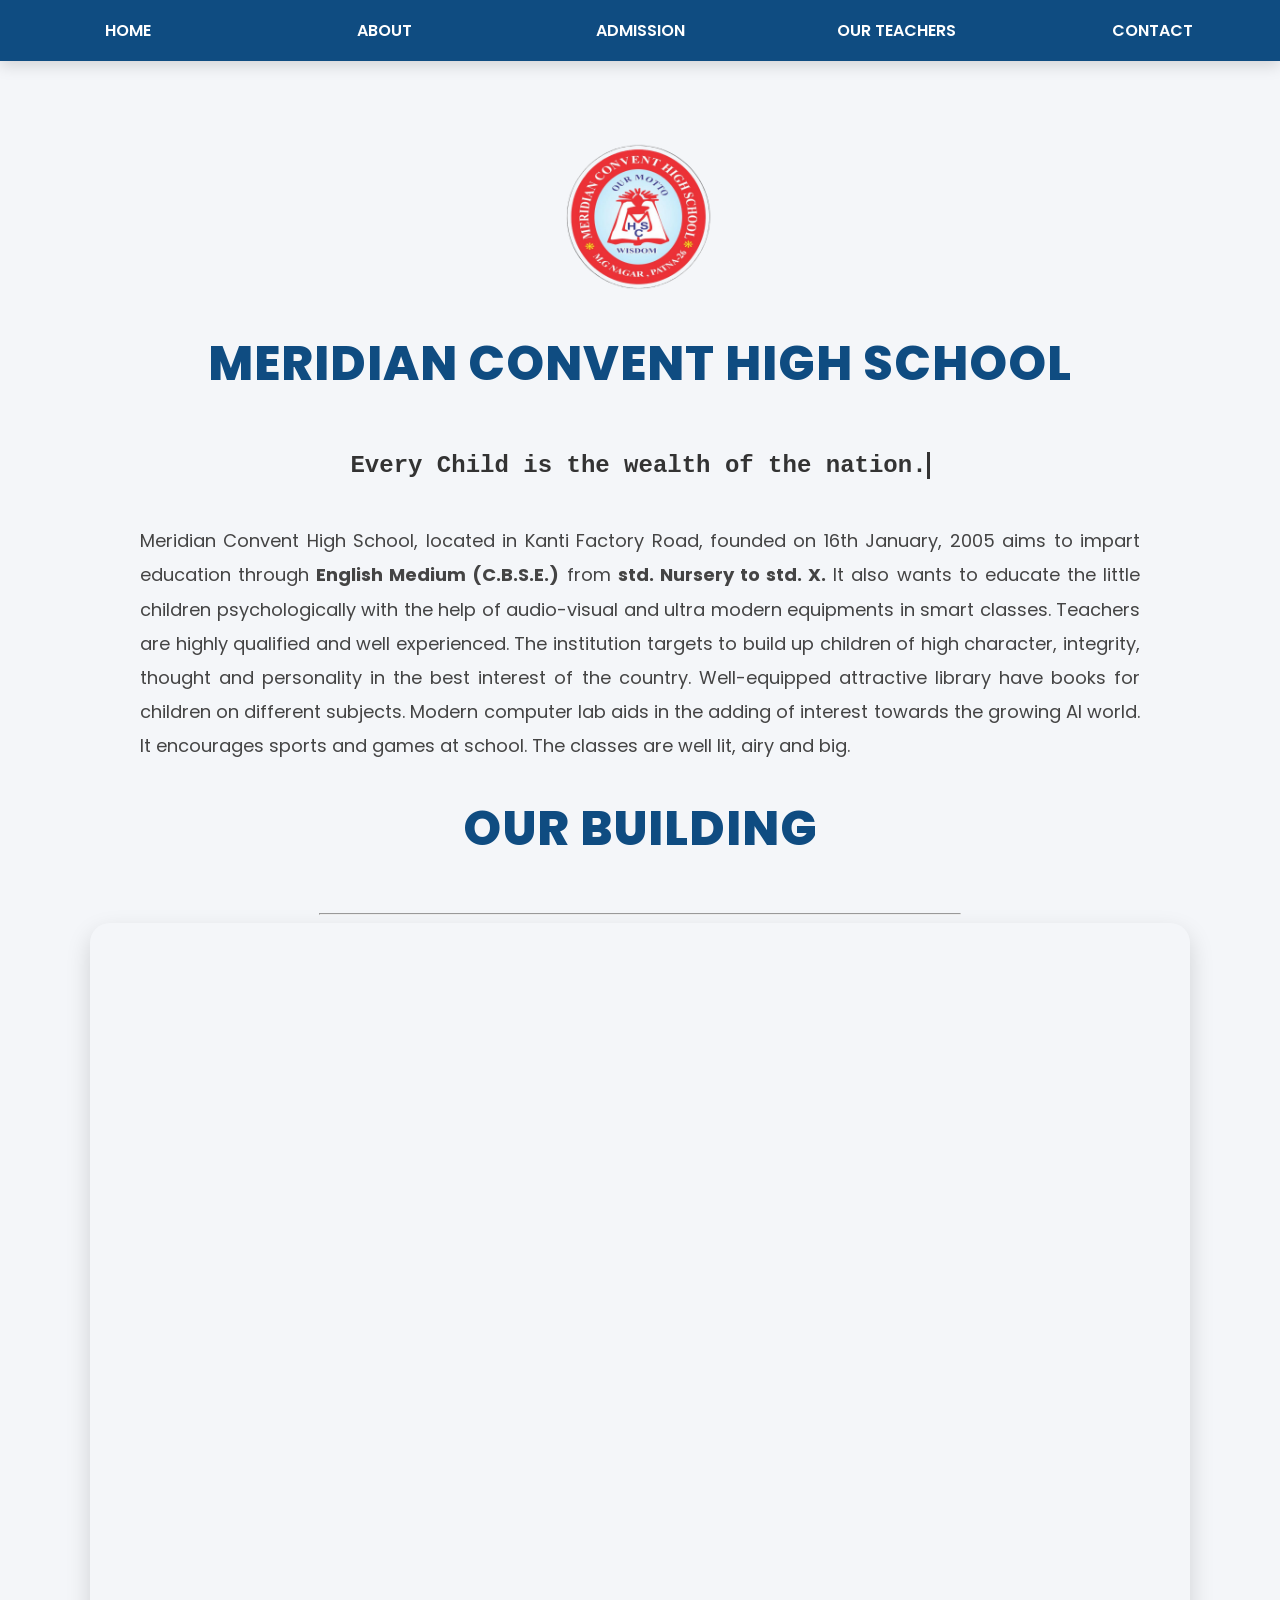
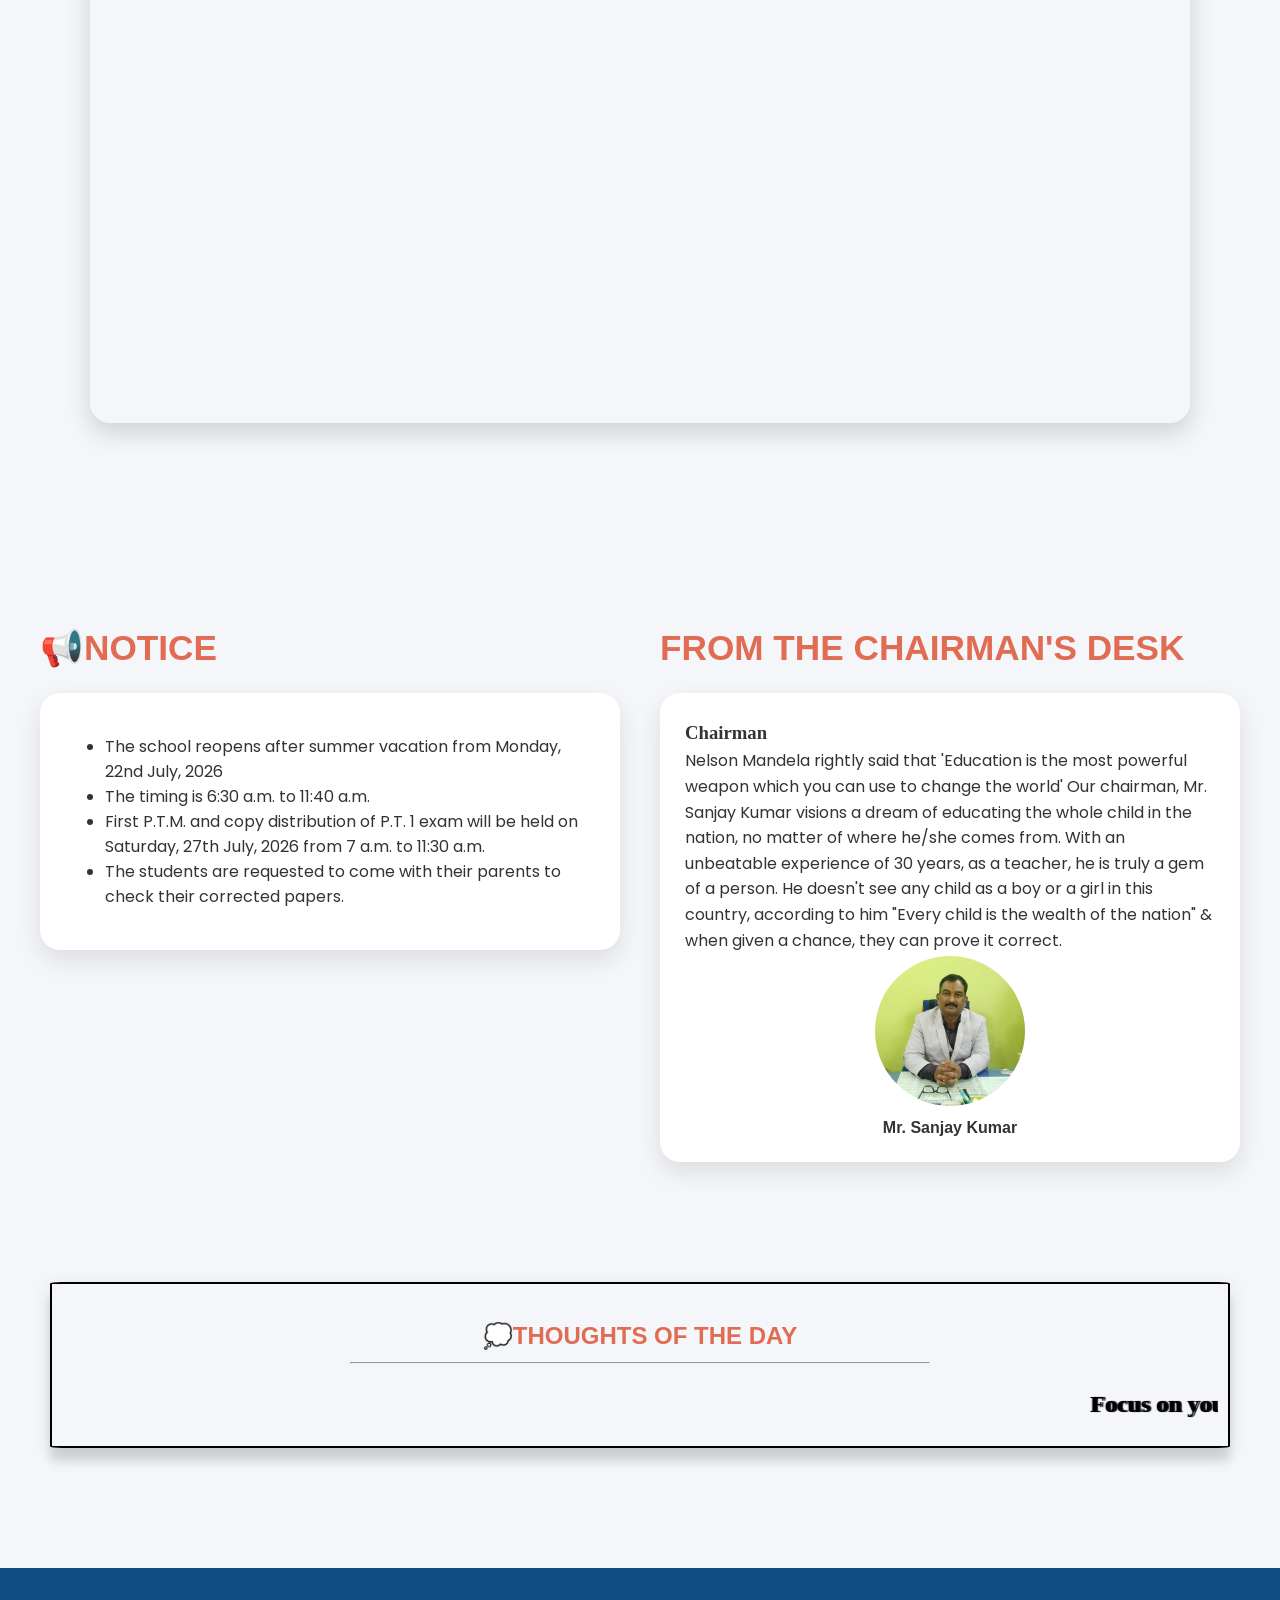
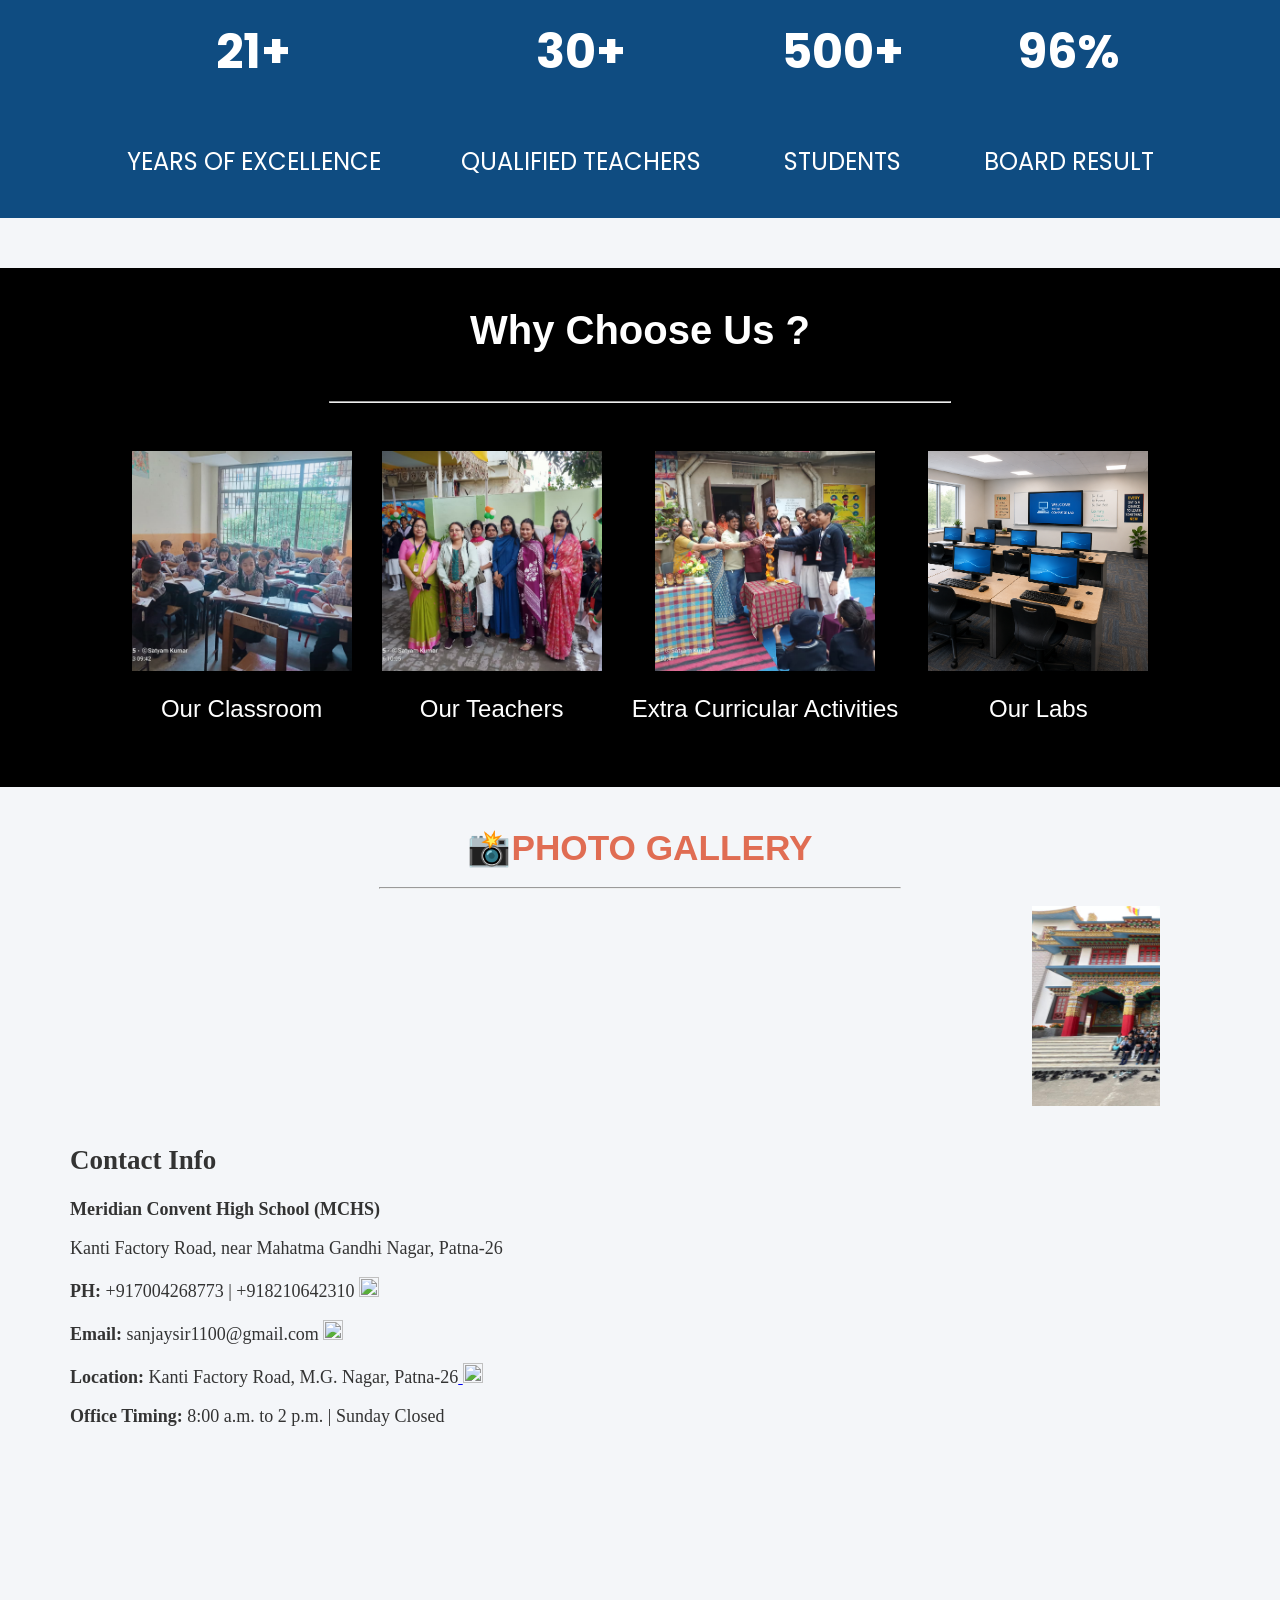
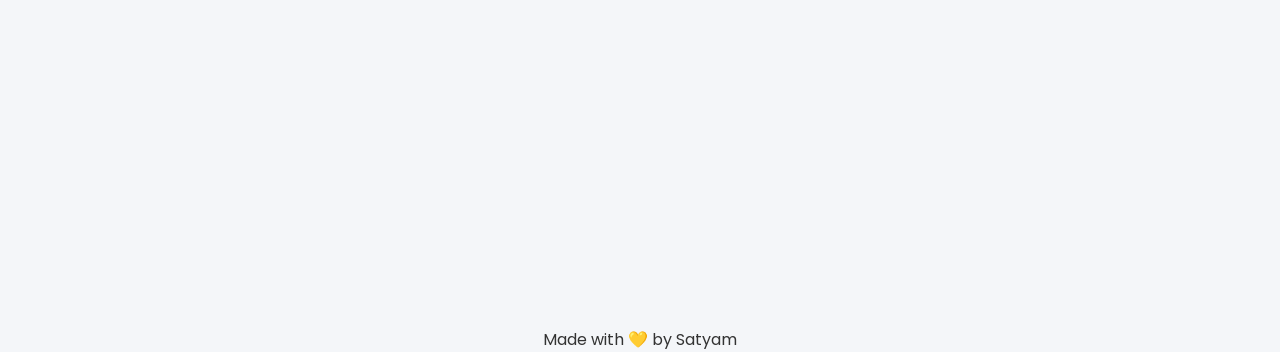
==== index.html @ 31288eb0 "Update index.html" ====
<!DOCTYPE html>
<html lang="en">

<head>
    <meta charset="UTF-8">
    <title>Meridian Convent High School, Patna </title>
    <meta name="description" content="MCHS">
    <!-- Social Media (Open Graph for Facebook/LinkedIn) -->
    <meta property="og:title" content="Best school in kanti factory, meridian convent high school">
    <meta property="og:description" content="Give your child the best faculty in Kanti Factory, Patna-26. MCHS is one of the most renowned schools in 
    Kanti Factory, Patna.">
    <meta name="keywords" content="
Meridian Convent High School,
MCHS,
MCHS Patna,
School in Kanti Factory,
Best School in Patna,
CBSE School Patna,
English Medium School Patna,
School Near Mahatma Gandhi Nagar,
School in Patna 26,
Meridian School Patna
">
    <link rel="preconnect" href="https://fonts.googleapis.com">
    <link rel="preconnect" href="https://fonts.gstatic.com" crossorigin>

    <link href="https://fonts.googleapis.com/css2?family=Poppins:wght@300;400;500;600;700;800&display=swap"
        rel="stylesheet">
    <meta property="og:url" content="https://mchs.com">
    <link rel="stylesheet" href="style.css">
    <link rel="icon" type="image/png" href="images/logo5.png">
</head>

<body>
    <div class="menu">
        <nav>
            <ul>
                <li><a href="index.html">HOME</a></li>
                <li><a href="about.html">ABOUT</a></li>
                <li><a href="admission.html">ADMISSION</a></li>
                <li><a href="teacher.html">OUR TEACHERS</a></li>
                <li><a href="https://wa.me/+917004268773" onclick="alert('Whatsapp will be opened')">CONTACT</a></li>
            </ul>
        </nav>
    </div>

    <div style="margin-top:80px">

        <center><img src="images/logo5.png" height="150" width="150" alt="mchs logo">
            <h1 class="name">MERIDIAN CONVENT HIGH SCHOOL</h1>
            <div class="typing-container">
                <span class="typing-text">Every Child is the wealth of the nation.</span>
            </div>
        </center>
    </div>
    <div class="extension">
        <p>Meridian Convent High School, located in Kanti Factory Road, founded on 16th January, 2005
            aims to impart education through <b>English Medium (C.B.S.E.)</b> from <b>std. Nursery to std. X.</b>
            It also wants to educate the little children psychologically with the help of audio-visual and ultra modern
            equipments in smart classes.
            Teachers are highly qualified and well experienced. The institution targets to build up children of high
            character, integrity, thought and personality in the best interest of the country.
            Well-equipped attractive library have books for children on different subjects. Modern computer lab aids in
            the adding of interest towards the growing AI world.
            It encourages sports and games at school.
            The classes are well lit, airy and big.
        </p>
    </div>
    </div>

    <p class="name">OUR BUILDING</p>
    <hr>
    <div class="building">

    </div>

    <div class="main-content-layout">

        <div class="column-container">
            <div class="notice-title">📢NOTICE</div>
            <div class="notice-content">
                <ul>
                    <li>The school reopens after summer vacation from Monday, 22nd July, 2026</li>
                    <li>The timing is 6:30 a.m. to 11:40 a.m.</li>
                    <li>First P.T.M. and copy distribution of P.T. 1 exam will be held on Saturday, 27th July, 2026 from 7 a.m. to 11:30 a.m.</li>
                    <li>The students are requested to come with their parents to check their corrected papers.</li>
                </ul>
            </div>
        </div>

        <div class="column-container">
            <div class="desk">FROM THE CHAIRMAN'S DESK</div>
            <div class="director-desk-content">
                <div class="director-text">
                    <h3 style="font-family:'Lucida Sans'; margin: 0; padding: 0;">Chairman</h3>
                    Nelson Mandela rightly said that 'Education is the most powerful weapon which you can use to change
                    the world'
                    Our chairman, Mr. Sanjay Kumar visions a dream of educating the whole child in the nation, no matter
                    of
                    where he/she comes from. With an unbeatable experience of 30 years, as a teacher, he is truly a gem
                    of a person.
                    He doesn't see any child as a boy or a girl in this country, according to him "Every child is the
                    wealth of the nation" &amp;
                    when given a chance, they can prove it correct.
                </div>
                <div class="director-profile">
                    <img src="images/sir.jpeg" alt="sanjay sir" class="sir-image">
                    <p class="director-name">Mr. Sanjay Kumar</p>
                </div>
            </div>
        </div>

    </div>

    <div class="thought">
        <center><br> 💭THOUGHTS OF THE DAY </center>
        <hr>
        <marquee
            style="font-size:x-large; font-family:'Lucida Sans'; font-weight:bold; color:black; text-shadow:2px 0px 1px #000000; margin-top:15px">
            Focus on your career because at the end, no one will see your heart they will see your success only.</marquee>
    </div>

    <div class="distinction">
        <div class="box1">
            <h1> 21+</h1>
            <p>YEARS OF EXCELLENCE</p>
        </div>
        <div class="box2">
            <h1> 30+</h1>
            <p>QUALIFIED TEACHERS</p>
        </div>
        <div class="box3">
            <h1>500+</h1>
            <p>STUDENTS </p>
        </div>
        <div class="box4">
            <h1>96%</h1>
            <p>BOARD RESULT</p>
        </div>
    </div>

    <div class="why">
        <h1>Why Choose Us ?</h1>
        <hr>

        <div class="boxes-row">
            <div class="box1">
                <img src="images/classroom.jpeg" alt="Classroom" height="220" width="220">
                <p>Our Classroom</p>
            </div>

            <div class="box2">
                <img src="images/teachers.jpeg" alt="Teacher" height="220" width="220">
                <p>Our Teachers</p>
            </div>

            <div class="box3">
                <img src="images/fest.jpeg" alt="fest" height="220" width="220">
                <p>Extra Curricular Activities</p>
            </div>

            <div class="box4">
                <img src="images/lab.png" alt="Lab" height="220" width="220">
                <p>Our Labs</p>
            </div>

        </div>
    </div>

    <div class="fests">
        <div class="photo-gallery">
            📸PHOTO GALLERY
            <hr>
        </div>

        <marquee style="gap:100px;">
            <img src="images/1.jpeg" height="200" width="300" alt="error loading images" style="object-fit: fill;">
            <img src="images/2.jpeg" height="200" width="300" alt="error loading images" style="object-fit: fill;">
            <img src="images/3.jpeg" height="200" width="300" alt="error loading images" style="object-fit: fill;">
            <img src="images/4.jpeg" height="200" width="300" alt="error loading images" style="object-fit: fill;">
        </marquee>
    </div>

    <footer>
        <div class="contact-info">
            <b>
                <h2>Contact Info</h2>
            </b>
            <p><b>Meridian Convent High School (MCHS)</b></p>
            <p>Kanti Factory Road, near Mahatma Gandhi Nagar, Patna-26</p>
            <p><b>PH:</b> +917004268773 | +918210642310 <a href="tel:+917004268773"><img
                        src="https://i.pinimg.com/736x/95/94/b0/9594b0a09dba077c80dd4fa4d0a56e81.jpg" height="20"
                        width="20"></a></p>
            <p><b>Email:</b> sanjaysir1100@gmail.com <a href="mailto:sanjaysir1100@gmail.com"><img
                        src="https://imaginethatcreative.net/blog/wp-content/uploads/2023/06/2250206.png" height="20"
                        width="20"></a></p>
            <p><b>Location: </b>Kanti Factory Road, M.G. Nagar, Patna-26<a
                    href="https://www.google.com/maps/@25.5959638,85.1687203,147m/data=!3m1!1e3?entry=ttu&g_ep=EgoyMDI2MDUyMC4wIKXMDSoASAFQAw%3D%3D">
                    <img src="https://upload.wikimedia.org/wikipedia/commons/a/aa/Google_Maps_icon_%282020%29.svg"
                        height="20" width="20">
                </a></p>
            <p><b>Office Timing:</b> 8:00 a.m. to 2 p.m. | Sunday Closed</p>
        </div>
        <center>Made with 💛 by Satyam</center>
    </footer>
</body>

</html>
---- style.css ----
@import url('https://fonts.googleapis.com/css2?family=Space+Grotesk:wght@300;400;500;600;700&family=JetBrains+Mono:wght@400;500&display=swap');

body {
    margin: 0;
    background: #f4f6f9;
    font-family: 'Poppins', sans-serif;
    color: #333;
}

hr {
    width: 50%;
    background-color: solid black;

}

/* --- Menu & Navigation Layout --- */
.menu {
    background: #0F4C81;
    position: sticky;
    top: 0;
    z-index: 1000;
    margin: 0;
    box-shadow: 0 4px 15px rgba(0, 0, 0, .15);
}

nav ul {
    list-style: none;
    margin: 0;
    padding: 0;
    display: flex;
    justify-content: space-around;
}

nav ul li {
    flex: 1;
    /* This makes every menu item take up equal width */
    text-align: center;
    /* Centers the text inside its allocated section */
}

/* --- Link Styling & The "Fill Color" Fix --- */
nav ul li a {
    display: block;
    padding: 18px 0;
    color: white;
    text-decoration: none;
    font-size: 16px;
    font-weight: 600;
    transition: 0.3s ease;
}

/* --- States (Hover, Visited, Active) --- */
nav ul li a:visited {
    color: white;
}

nav ul li a:hover {
    color: white;
    background: #0b3c65;
    /* This will now fill the entire block area! */
}

.name {
    color: #0F4C81;
    font-size: 3rem;
    font-weight: 800;
    text-align: center;
    margin-top: 30px;
    text-shadow: none;
    letter-spacing: 1px;
}

.typing-container {
    margin: 10px;
    padding: 10px;
    display: inline-block;
}

.typing-text {
    /* Crucial setup */
    font-size: x-large;
    font-family: 'Times New Roman', Times, serif;
    font-weight: bold;
    font-family: 'Courier New', Courier, monospace;
    /* Monospace is key */
    display: inline-block;
    white-space: nowrap;
    overflow: hidden;
    /* Hides the text until width expands */

    /* The Cursor */
    border-right: 3px solid #333;
    /* Adjust color and thickness here */

    /* The Animations */
    /* 'steps' should ideally match the number of characters in your text */
    animation:
        typing 3.5s steps(30, end) infinite alternate,
        blink-cursor 0.75s step-end infinite;
}

/* Typing Animation: Animates width from 0 to 100% */
@keyframes typing {
    from {
        width: 0;
    }

    to {
        width: 100%;
    }
}

/* Cursor Animation: Toggles the border color from visible to transparent */
@keyframes blink-cursor {

    from,
    to {
        border-color: transparent
    }

    50% {
        border-color: #333;
    }
}

.extension {
    max-width: 1000px;
    margin: auto;
    padding: 0 30px;
    font-size: 18px;
    line-height: 1.9;
    color: #444;
    text-align: justify;
}

.building {
    margin: auto;
    width: 90%;
    max-width: 1100px;
    height: 1100px;
    border-radius: 20px;
    overflow: hidden;
    box-shadow: 0 10px 25px rgba(0, 0, 0, .15);
    animation: build 30s infinite;
}

@keyframes build {
    0% {
        backgroud: url(images/back.jpeg);
        background-size: cover;
    }

    25% {
        background: url(images/interior.jpg);
        background-size: cover;
    }

    50% {
        background: url(images/office.jpg);
        background-size: cover;
    }

    100% {
        background: url(images/playground.jpg);
        background-size: cover;
    }
}

/* --- Master Multi-Column Wrapper --- */
.main-content-layout {
    max-width: 1200px;
    /* Sets the constraint matching your page limits */
    margin: 50px auto;
    /* Centers the layout module on your screen */
    padding: 0 40px;
    /* Protects layout from sticking to viewport edge */
    display: flex;
    /* Activates flexbox grid */
    gap: 40px;
    /* Space gap directly splitting the two modules */
    align-items: stretch;
    /* Magical property forcing both boxes to match heights perfectly */
}

/* --- Common Base Structural Column --- */
.column-container {
    flex: 1;
    /* Allocates perfect 50/50 width distribution */
    display: flex;
    flex-direction: column;
    /* Heavy stack layout logic: Title top, content bottom */
    margin-top: 100px;
}

/* --- Heading Elements Sync --- */
.notice-title,
.desk {
    color: #e06d53;
    font-size: 2.2rem;
    font-weight: 900;
    margin-top: 50px;
    font-family: 'Lucida Sans', sans-serif;
    margin-bottom: 20px;
    /* Sets identical breathing room beneath headers */
    display: flex;
    align-items: center;
    height: 50px;
    /* Forces title lines onto identical operational height planes */
}

.column-container:hover,
.extension:hover,
.content:hover {
    transform: scale(1.1);
}

/* --- Updated Content Block: Notice --- */
.notice-content {
    background: white;
    border-radius: 20px;
    padding: 25px;
    box-shadow: 0 10px 25px rgba(0, 0, 0, .1);
    transition: .4s;
}

/* --- Updated Content Block: Director Desk --- */
.director-desk-content {
    background: white;
    border-radius: 20px;
    padding: 25px;
    box-shadow: 0 10px 25px rgba(0, 0, 0, .1);
    transition: .4s;
}

.director-desk-content:hover {
    transform: translateY(-8px);
}

/* --- Inner Director Box Layout details --- */
.director-text {
    flex: 1;
    line-height: 1.6;
}

.director-profile {
    display: flex;
    flex-direction: column;
    align-items: center;
    text-align: center;
    flex-shrink: 0;
}

.sir-image {
    float: right;
    width: 150px;
    height: 150px;
    border-radius: 50%;
    object-fit: cover;
    border: 3px solid white;
}

.director-name {
    margin-top: 10px;
    margin-bottom: 0;
    font-weight: bold;
    color: #333;
    font-size: 1rem;
    font-family: 'Lucida Sans', 'Lucida Sans Regular', 'Lucida Grande', 'Lucida Sans Unicode', Geneva, Verdana, sans-serif;
}

.distinction {
    display: flex;
    justify-content: center;
    align-items: center;
    gap: 80px;
    background: #0F4C81;
    color: white;
    min-height: 250px;
}

.box1,
.box2,
.box3,
.box4 {
    display: flex;
    flex-direction: column;
    /* Stack h2 above p */
    align-items: center;
    /* Center text horizontally */
    text-align: center;
    /* Keeps wrapped text centered */
    font-size: x-large;
}

.thought {
    border: 2px solid black;
    box-shadow: 0 14px 8px rgba(0, 0, 0, 0.1), 0 6px 20px rgba(0, 0, 0, 0.1);
    ;
    margin: 120px 50px 120px 50px;
    padding: 10px;
    height: 142px;
    border-radius: 1%;
    text-align: center;
    text-decoration: dashed;
    font-size: x-large;
    text-rendering: auto;
    color: #e06d53;
    font-weight: bold;
    font-family: 'Lucida Sans', 'Lucida Sans Regular', 'Lucida Grande', 'Lucida Sans Unicode', Geneva, Verdana, sans-serif;
}

.why {
    margin-top: 50px;
    padding: 40px 20px;
    background-color: black;
    color: white;
    font-family: Arial, Helvetica, sans-serif;

    display: flex;
    flex-direction: column;
    align-items: center;
    gap: 40px;

    min-height: 400px;
}

.why h1 {
    margin: 0;
    /* Removes default browser margins */
    font-size: 2.5rem;
}

/* This new rule targets the wrapper and lines the boxes up horizontally */
.boxes-row {
    display: flex;
    flex-direction: row;
    /* Places all boxes in the same line */
    justify-content: center;
    /* Centers the group of boxes */
    align-items: flex-start;
    /* Aligns the top of the images evenly */
    gap: 30px;
    /* Adds space between each individual box */
    width: 100%;
    /* Spans across the screen width */
}

.boxes-row img {
    object-fit: cover;
}

.photo-gallery {
    color: #e06d53;
    font-size: 2.2rem;
    font-weight: 900;
    font-family: 'Lucida Sans', sans-serif;
    text-align: center;
    margin-top: 40px;
}

.fests {
    margin-left: 120px;
    margin-right: 120px;
    padding: 0 20;
    border: 2px black;
    border-width: 2px;
    border-radius: 20%;
}

.contact-info {
    margin: 25px 100px 500px 70px;
    font-family: 'Bookman Old Style';
    text-spacing-trim: normal;
    font-size: large;
    text-spacing: 5px;
    font-weight: 300px;
}

/*About Page Styling*/
.school {
    background-color: yellow;
    margin-top: 50px;
    margin-left: 120px;
    margin-right: 120px;
    border: 2px solid black;
    border-width: 5px;
    border-bottom-left-radius: 30px;
    border-top-right-radius: 30px;
    height: 50px;
    width: auto;
    align-content: center;
    align-items: center;
    font-size: xx-large;
    font-family: 'Times New Roman', Times, serif;
    font-weight: bolder;
    text-align: center;
    color: rgb(0, 1, 0);
}

.content {
    padding: 20px;
    color: rgb(0, 1, 0);
    border-radius: 15px;
    margin-top: 50px;
    margin-left: 120px;
    margin-right: 120px;
    width: auto;
    font-family: 'Times New Roman', Times, serif;
    background-color: peachpuff;
    font-size: larger;
    box-shadow: 14px 14px 4px #888888;
}


.card {
    margin: 100px 50px 50px 100px;
    padding: 2em;
    font-family: 'Times New Roman', Times, serif;
    font-size: large;
    color: white;
    float: right;
    margin-top: 90px;
    margin-left: 120px;
    margin-right: 120px;
    width: auto;
    background: rgb(36, 34, 34);
    text-align: center;
    position: relative;
    border-radius: 10px;
}

.card p {
    font-family: 'Times New Roman', Times, serif;
    color: rgb(255, 255, 255);
    font-size: larger;
    margin-top: 20px;
    padding-left: 20px;
}

@property --angle {
    syntax: "<angle>";
    initial-value: 0deg;
    inherits: false;
}

.card::after,
.card::before {
    content: '';
    position: absolute;
    height: 100%;
    width: 100%;
    background-image: conic-gradient(from var(--angle), red, green, blue, rgb(239, 50, 82), cyan, aqua, peachpuff);
    top: 50%;
    left: 50%;
    translate: -50% -50%;
    z-index: -1;
    padding: 5px;
    border-radius: 10px;
    animation: 3s spin linear infinite;
}

@keyframes spin {
    from {
        --angle: 0deg;
    }

    to {
        --angle: 360deg;
    }
}

.card::before {
    filter: blur(1.5rem);
    opacity: 0.5;
}

.back-to-home {
    padding: 20px;
    color: rgb(0, 1, 0);
    width: auto;
    font-family: 'Times New Roman', Times, serif;
    font-size: larger;
    text-decoration: none;
}
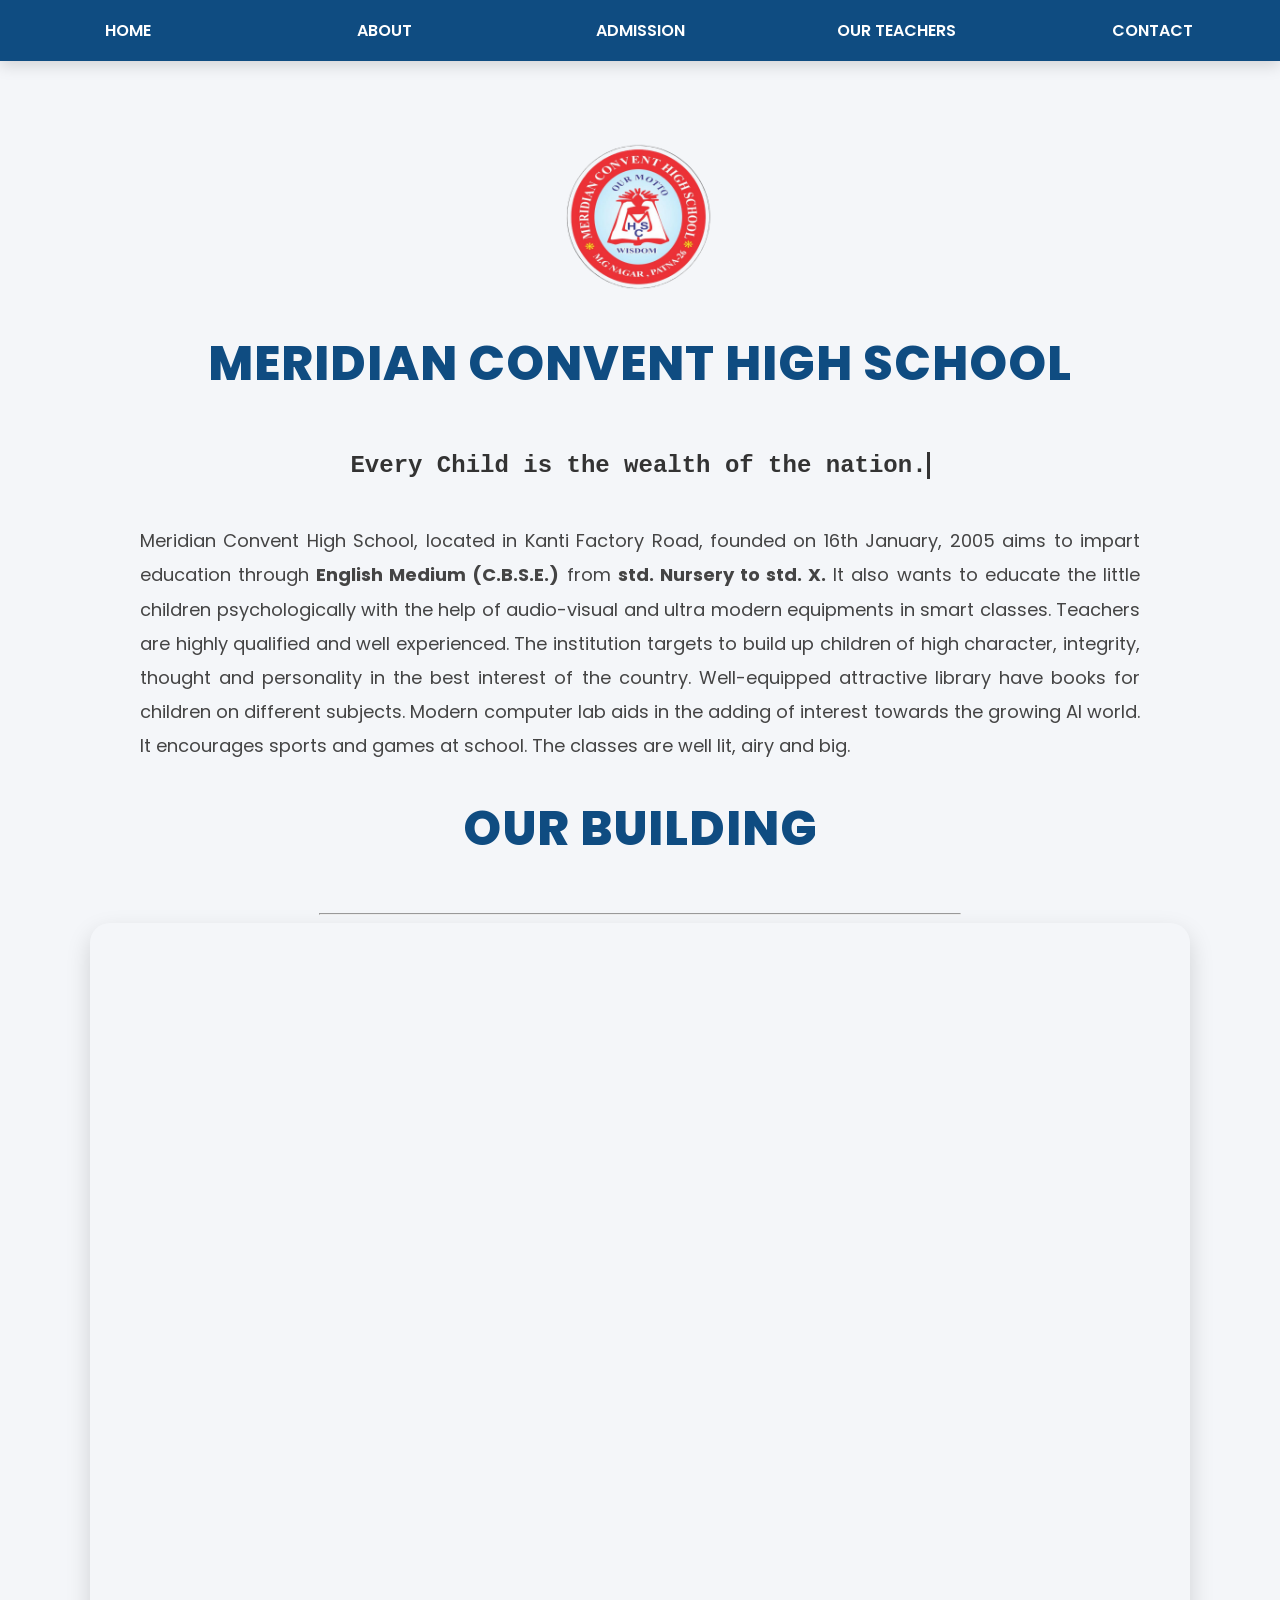
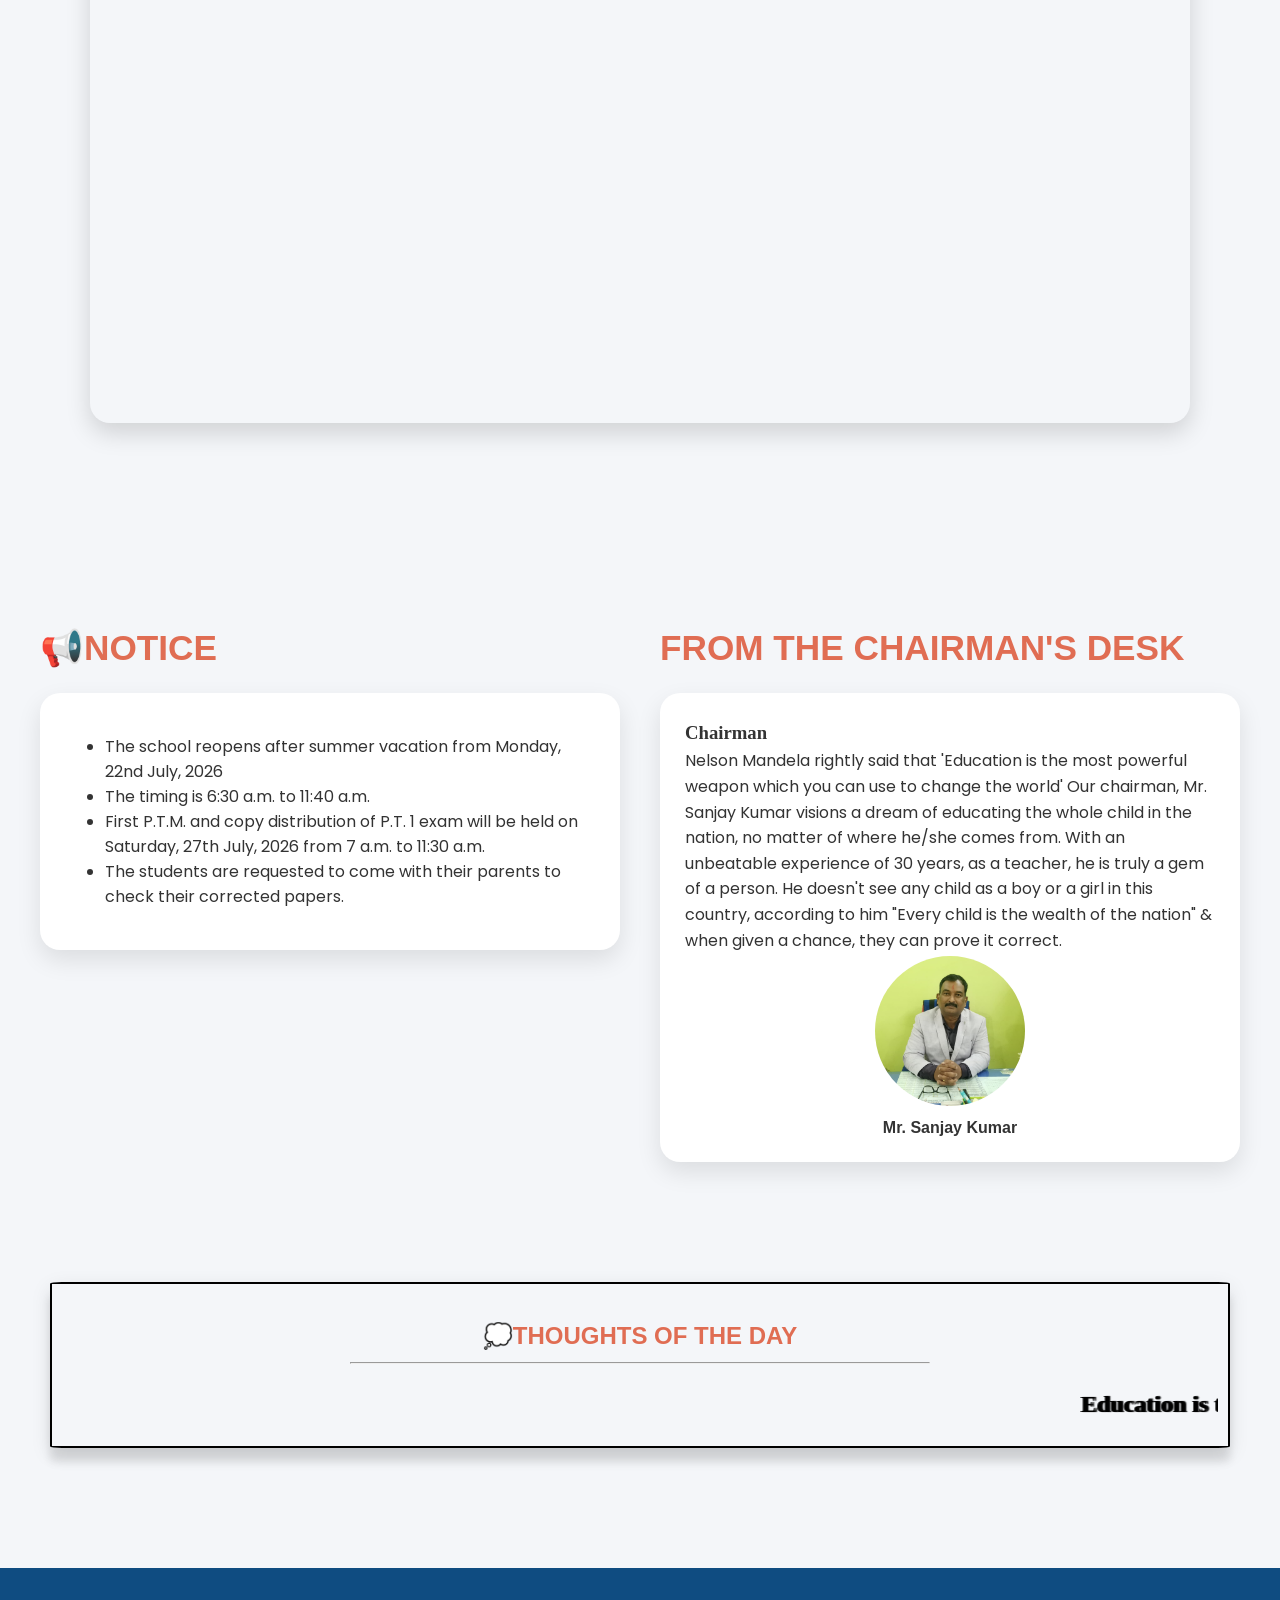
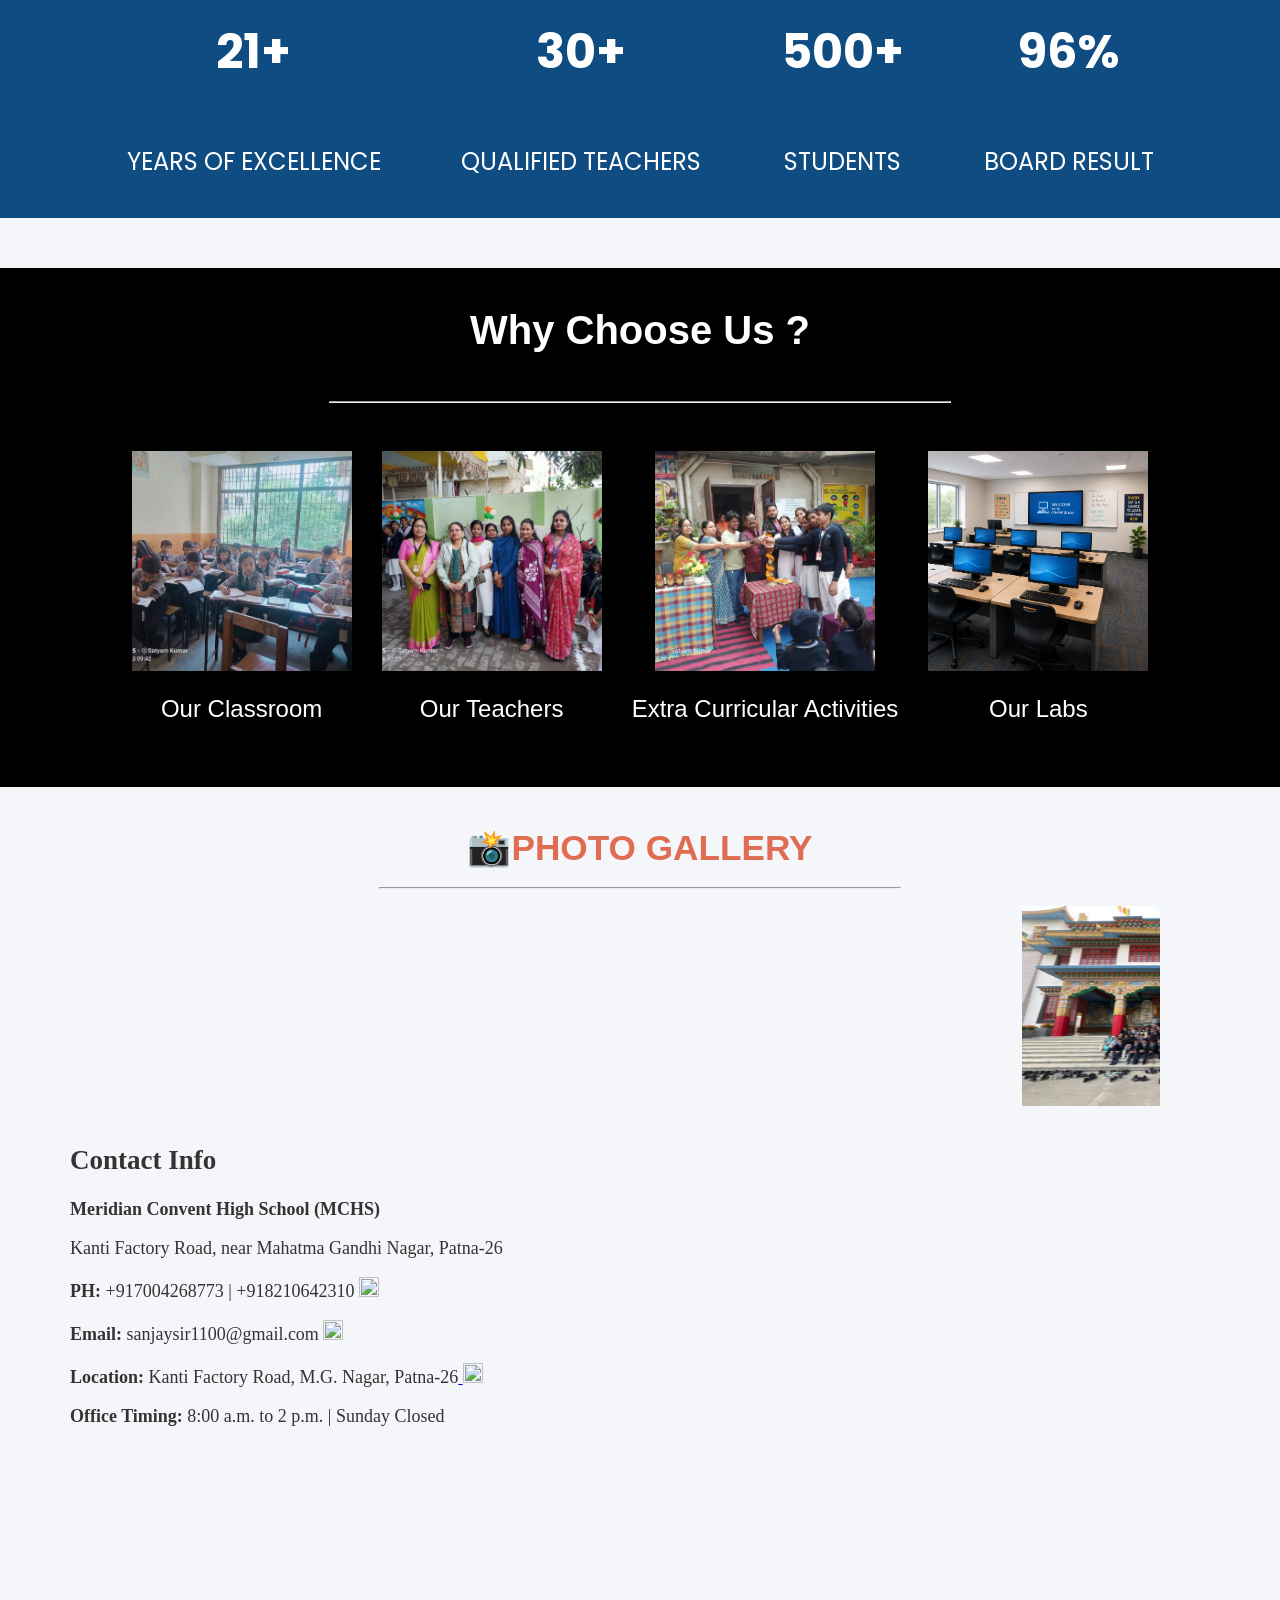
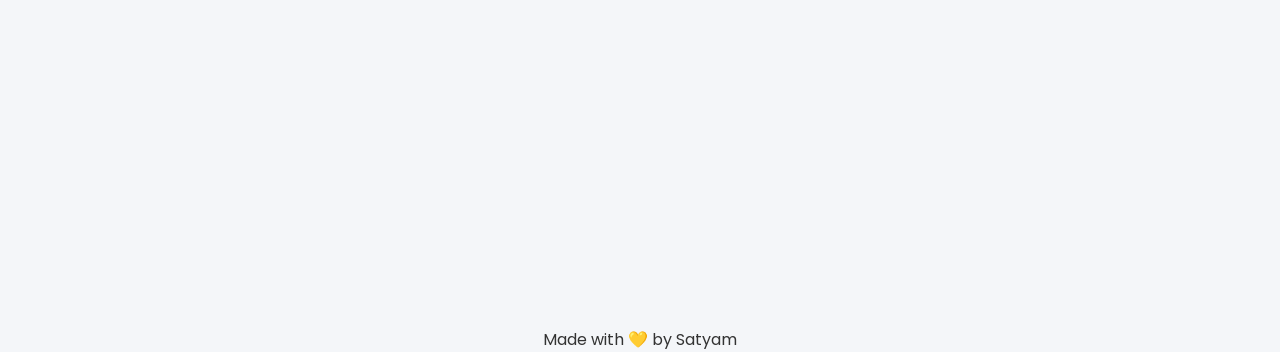
==== commit f958a017: "Update index.html" ====
--- a/index.html
+++ b/index.html
@@ -117,7 +117,10 @@
         <hr>
         <marquee
             style="font-size:x-large; font-family:'Lucida Sans'; font-weight:bold; color:black; text-shadow:2px 0px 1px #000000; margin-top:15px">
-            Focus on your career because at the end, no one will see your heart they will see your success only.</marquee>
+            
+            Education is the most powerful weapon which you can use to change the world.
+        
+        </marquee>
     </div>
 
     <div class="distinction">
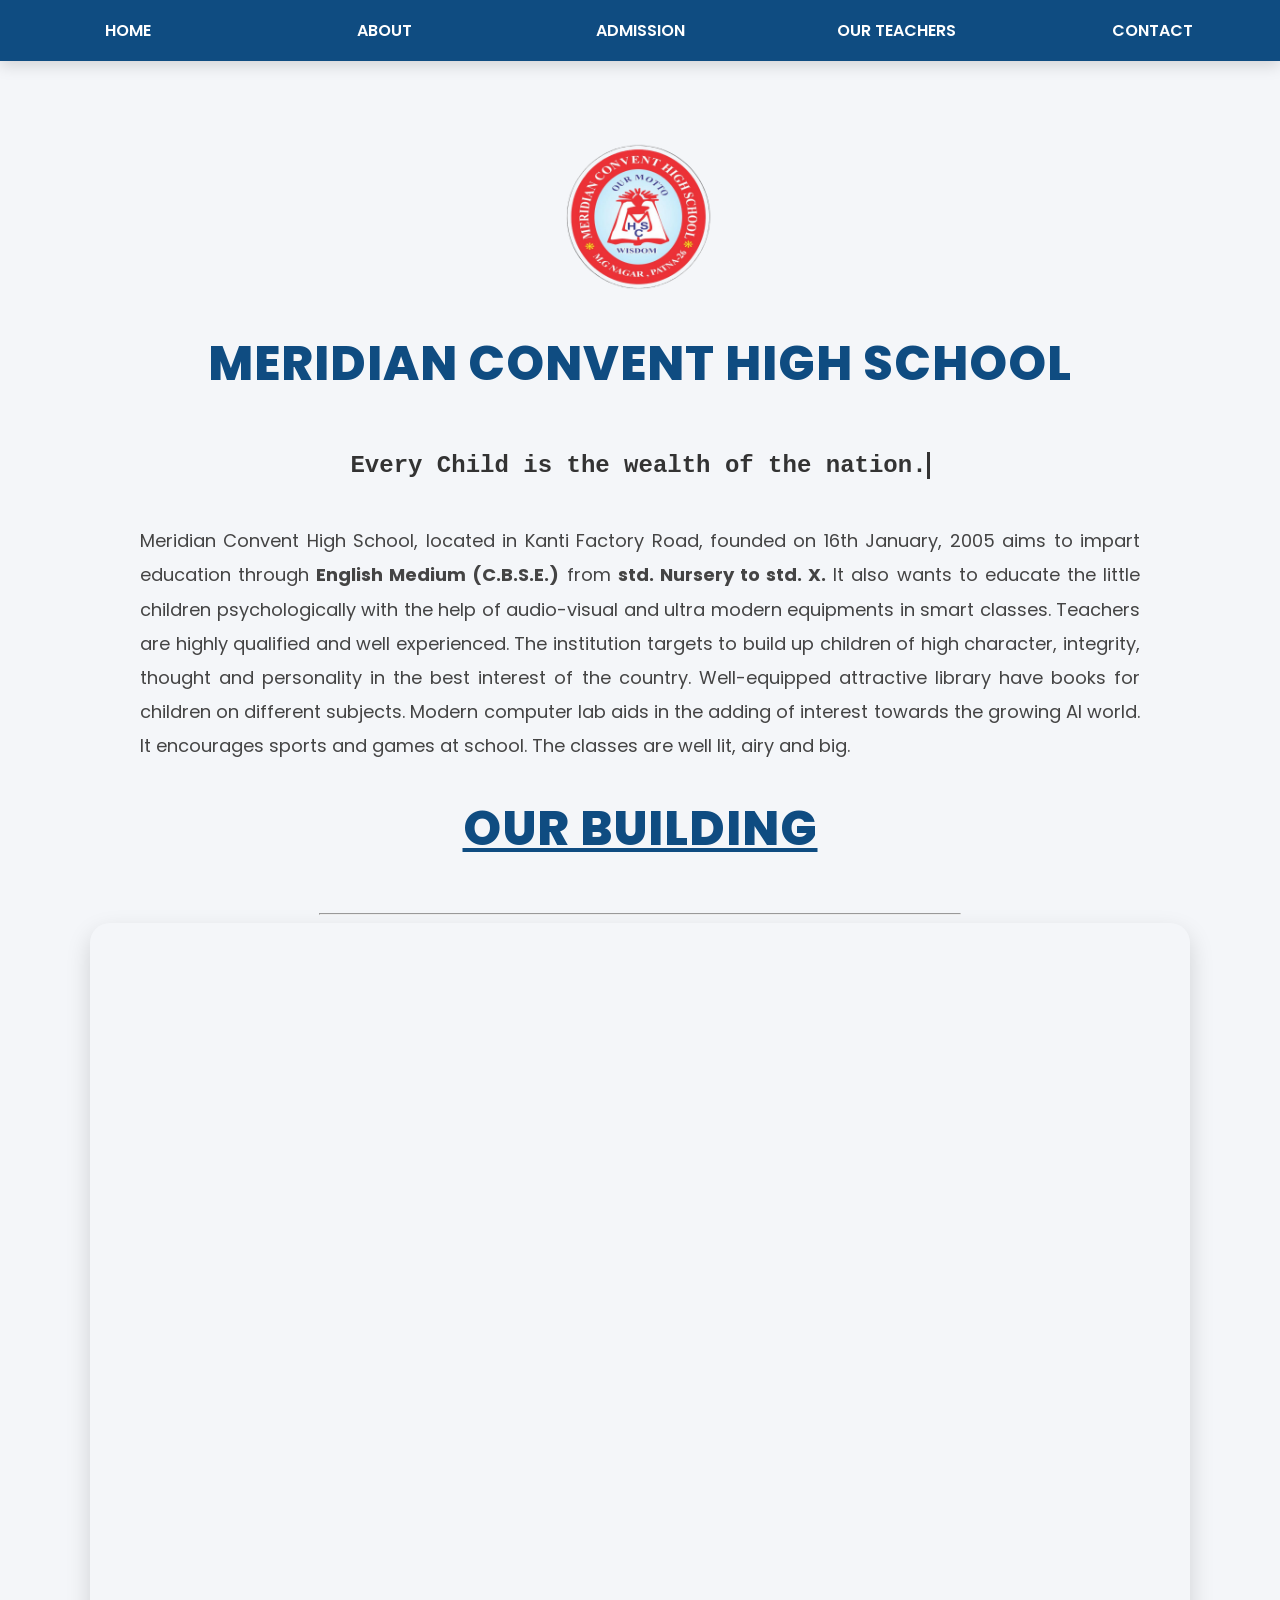
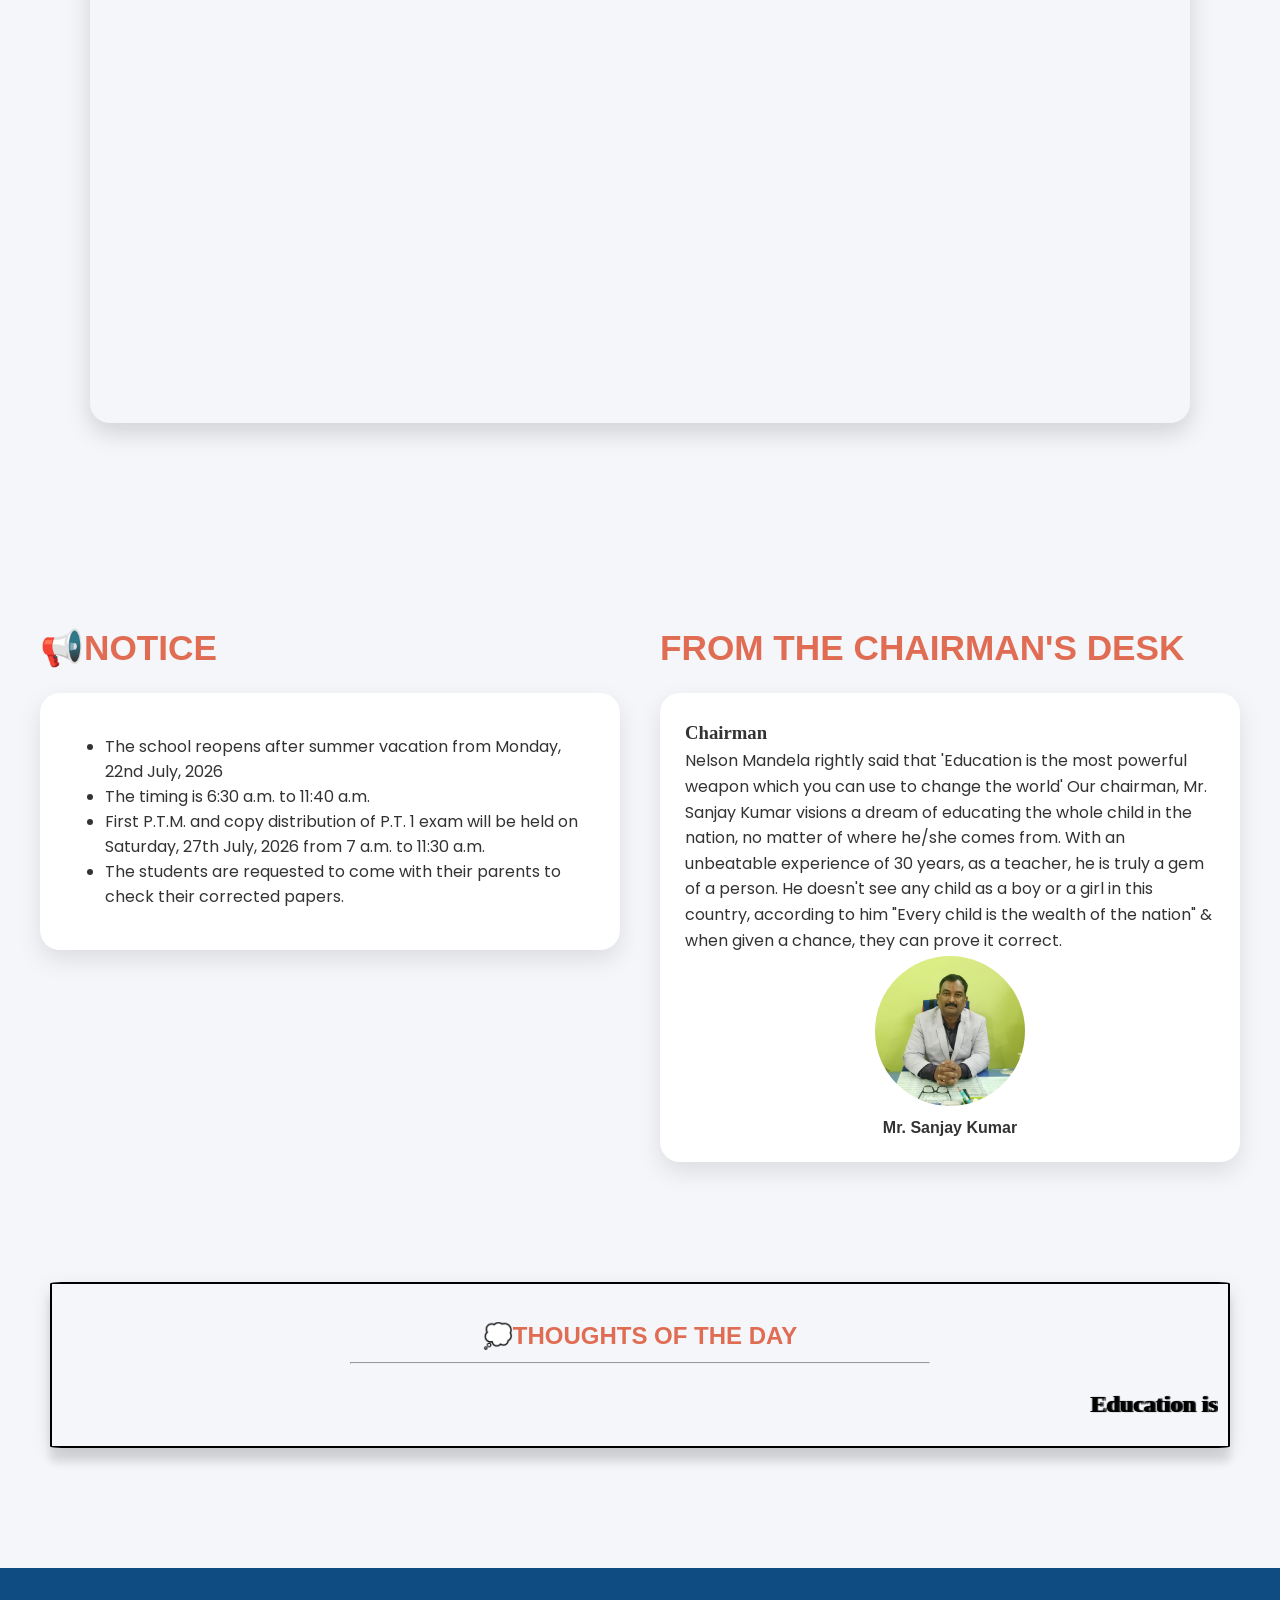
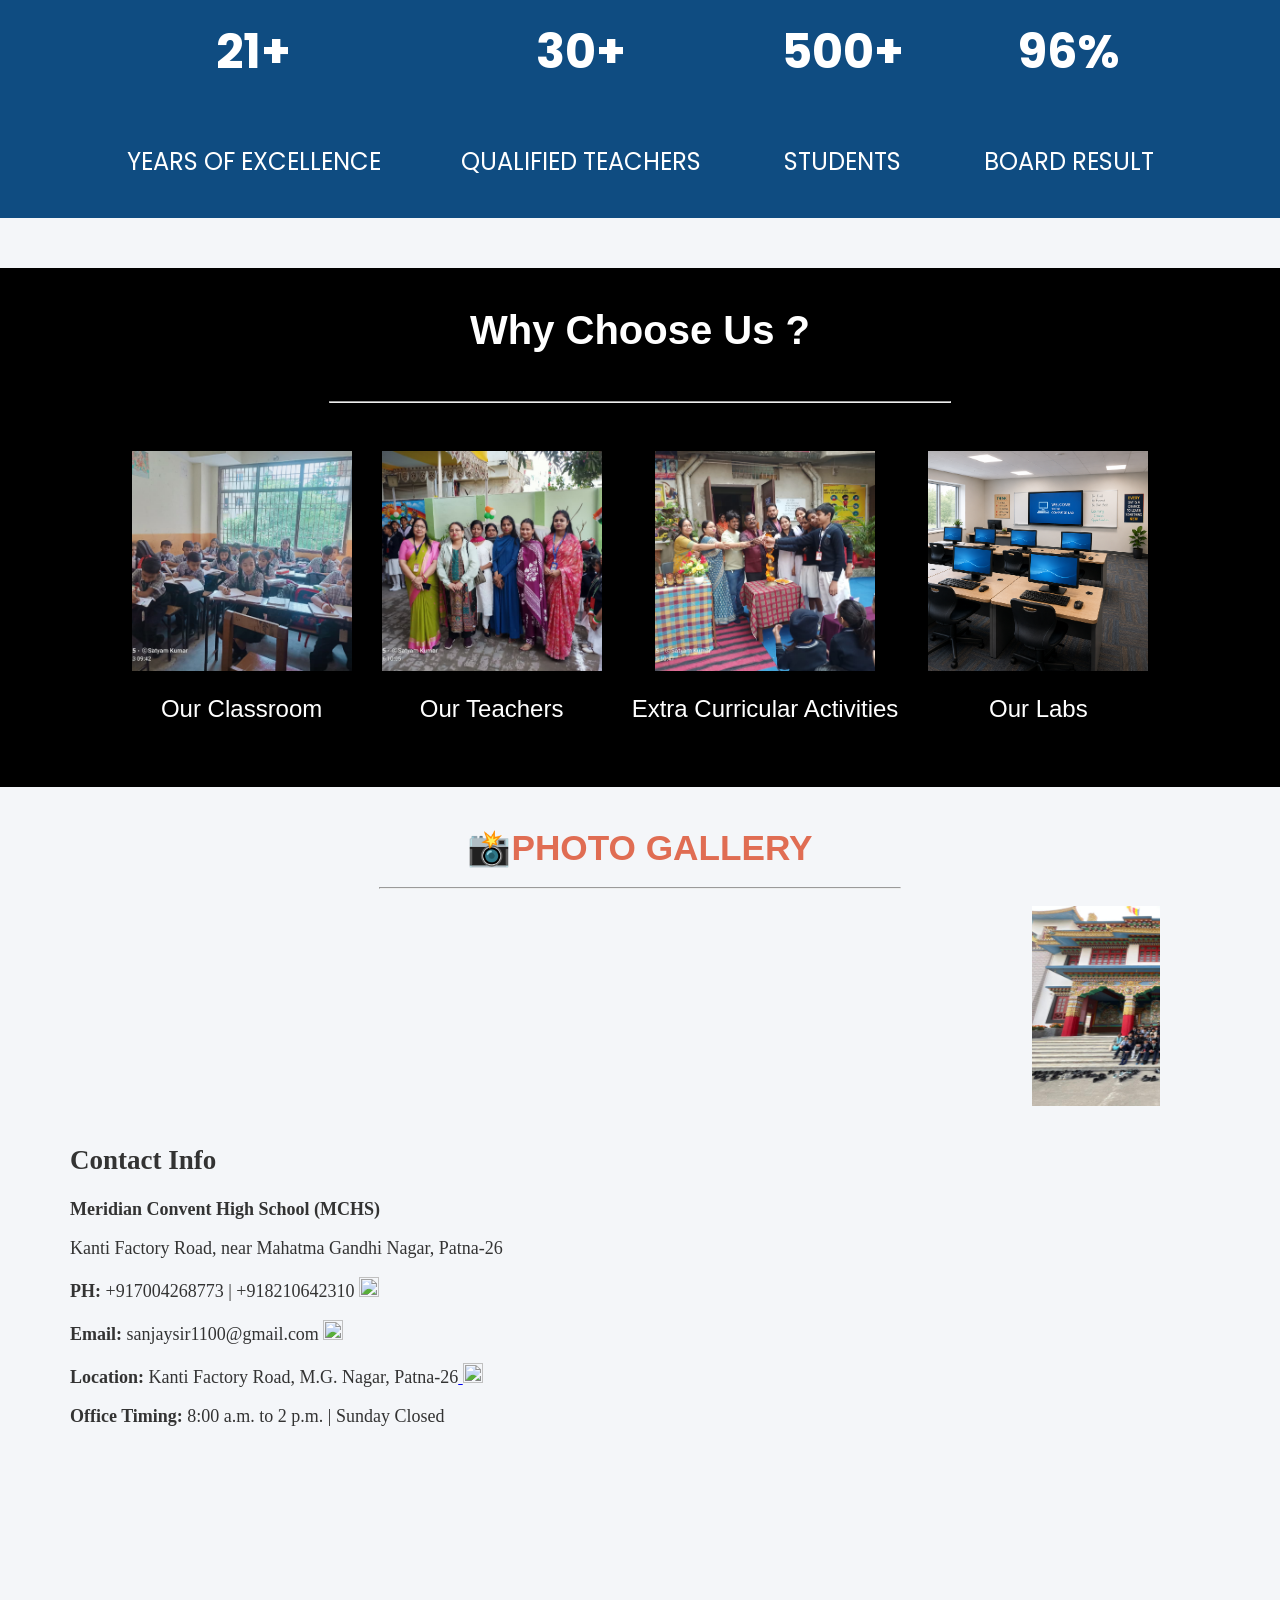
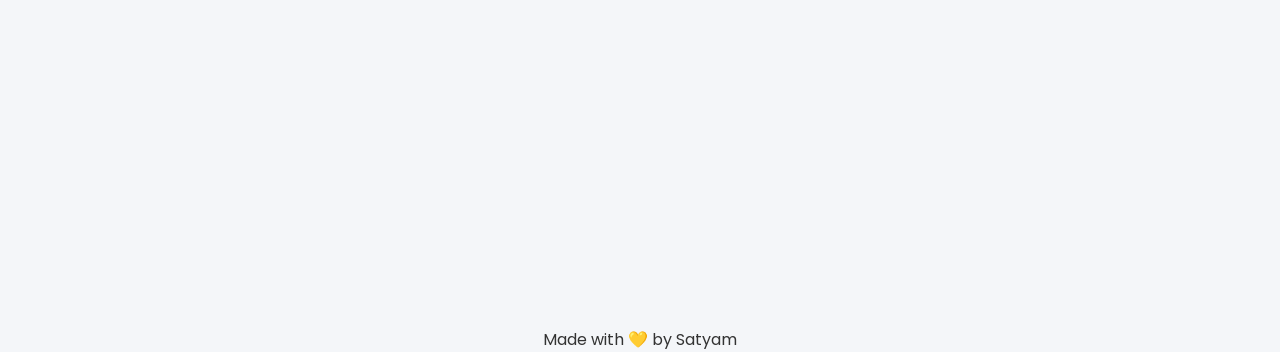
==== commit 456c8f74: "Update index.html" ====
--- a/index.html
+++ b/index.html
@@ -47,7 +47,7 @@
     <div style="margin-top:80px">
 
         <center><img src="images/logo5.png" height="150" width="150" alt="mchs logo">
-            <h1 class="name">MERIDIAN CONVENT HIGH SCHOOL</h1>
+            <h1 class="name" style="text-decoration:none;">MERIDIAN CONVENT HIGH SCHOOL</h1>
             <div class="typing-container">
                 <span class="typing-text">Every Child is the wealth of the nation.</span>
             </div>
--- a/style.css
+++ b/style.css
@@ -63,6 +63,7 @@
 .name {
     color: #0F4C81;
     font-size: 3rem;
+    text-decoration: underline;
     font-weight: 800;
     text-align: center;
     margin-top: 30px;
@@ -481,4 +482,4 @@
     font-family: 'Times New Roman', Times, serif;
     font-size: larger;
     text-decoration: none;
-}+}
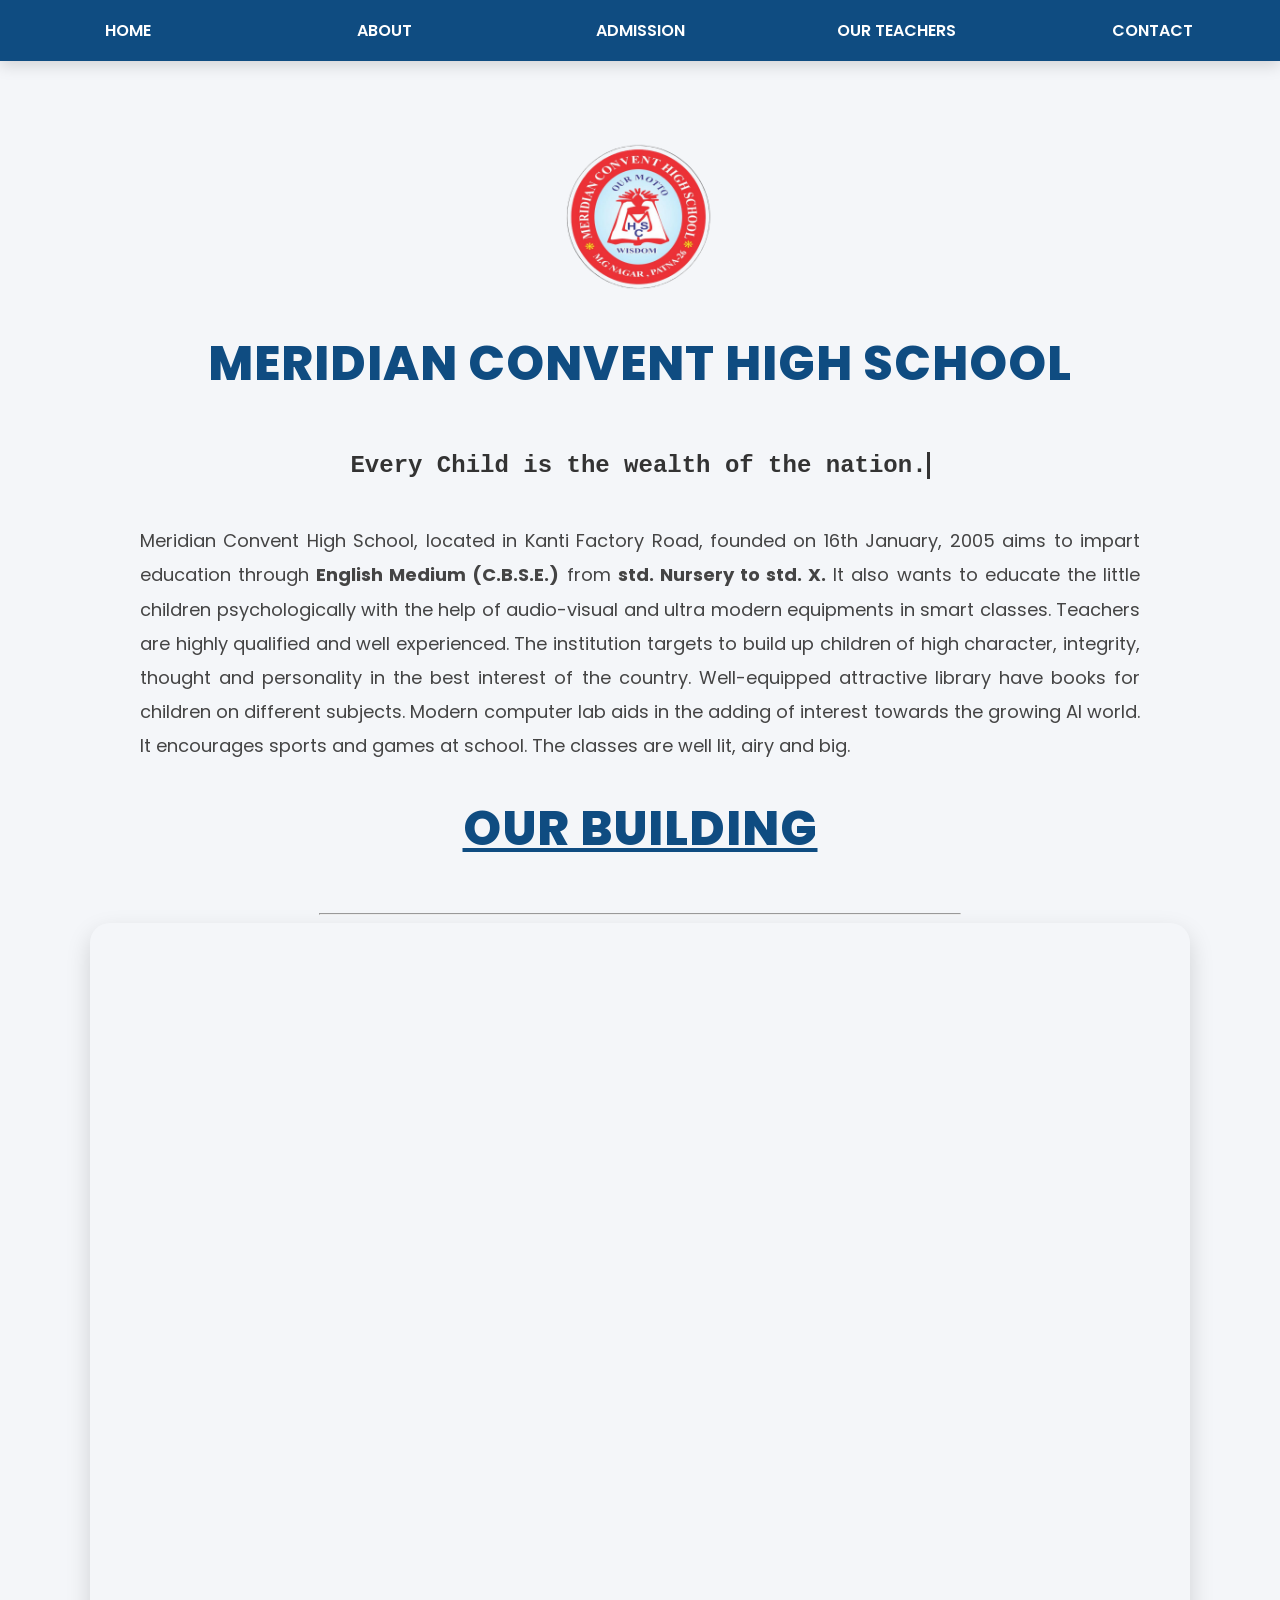
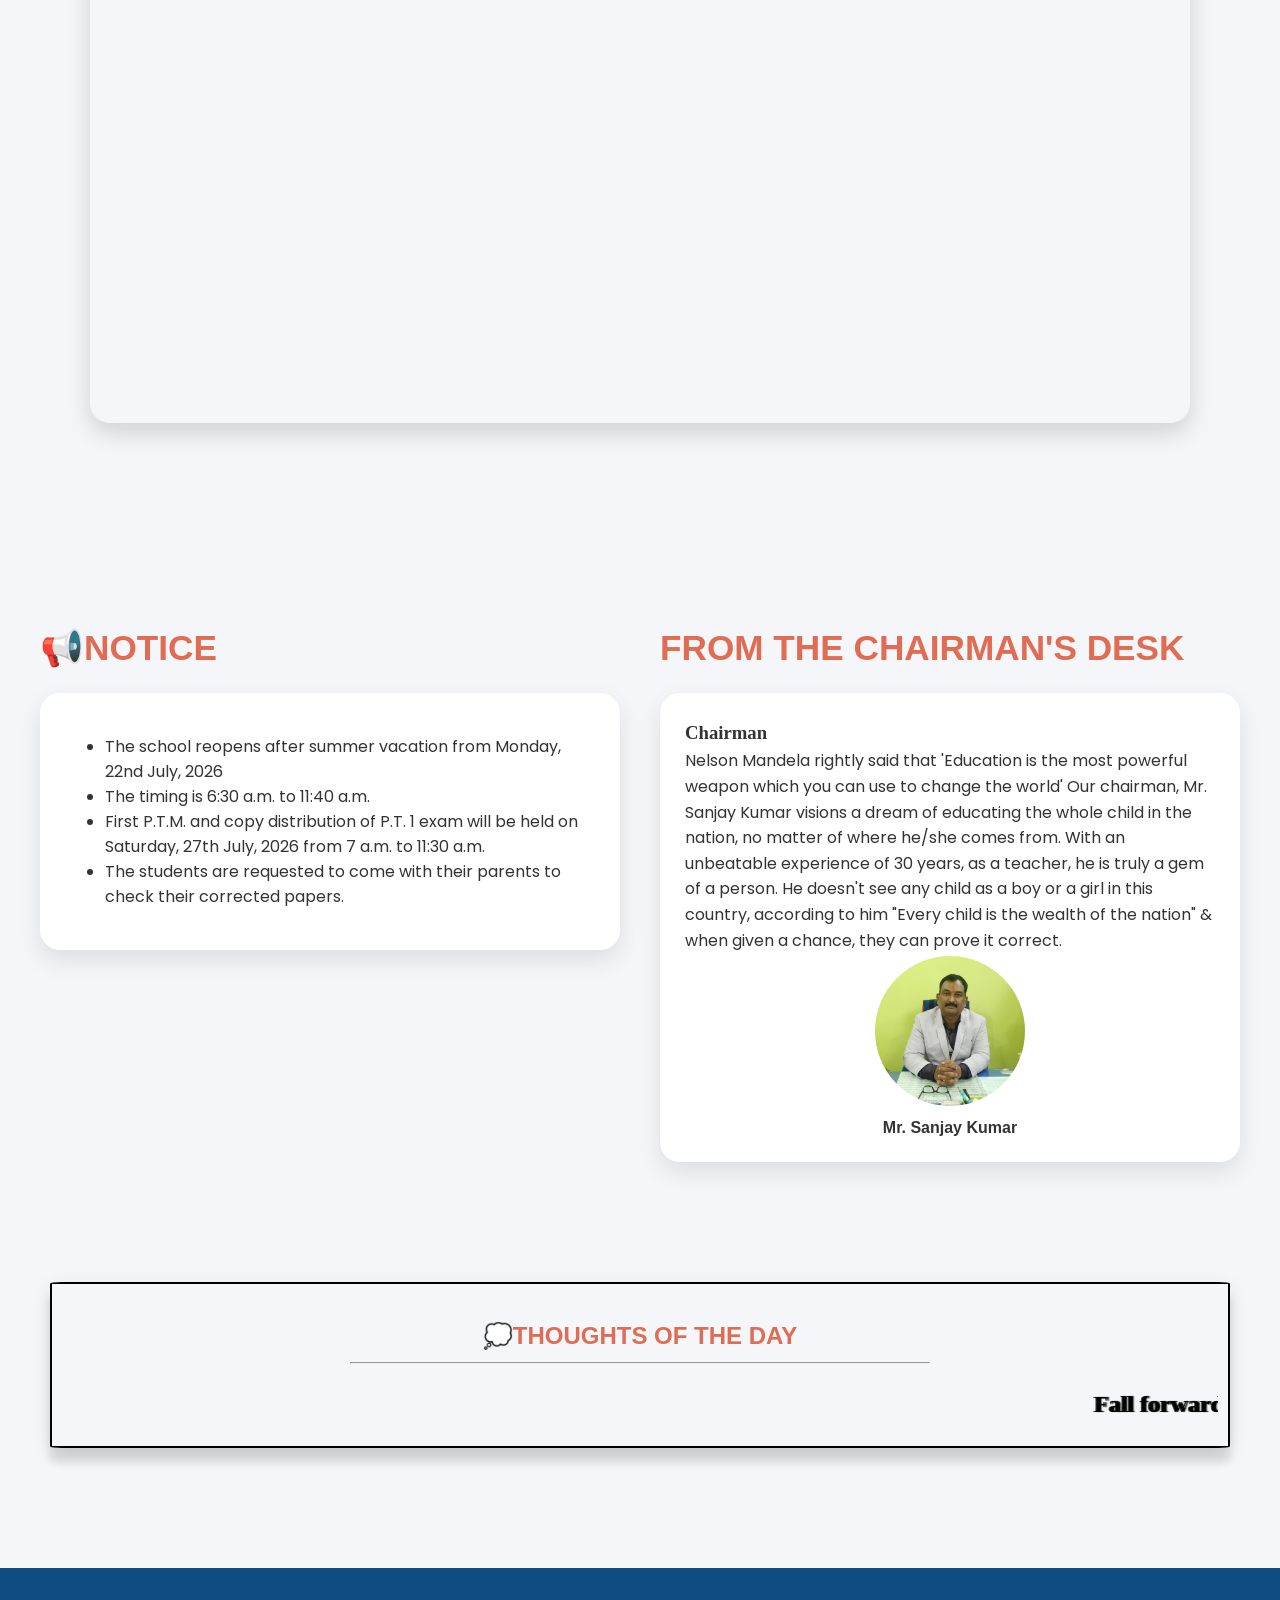
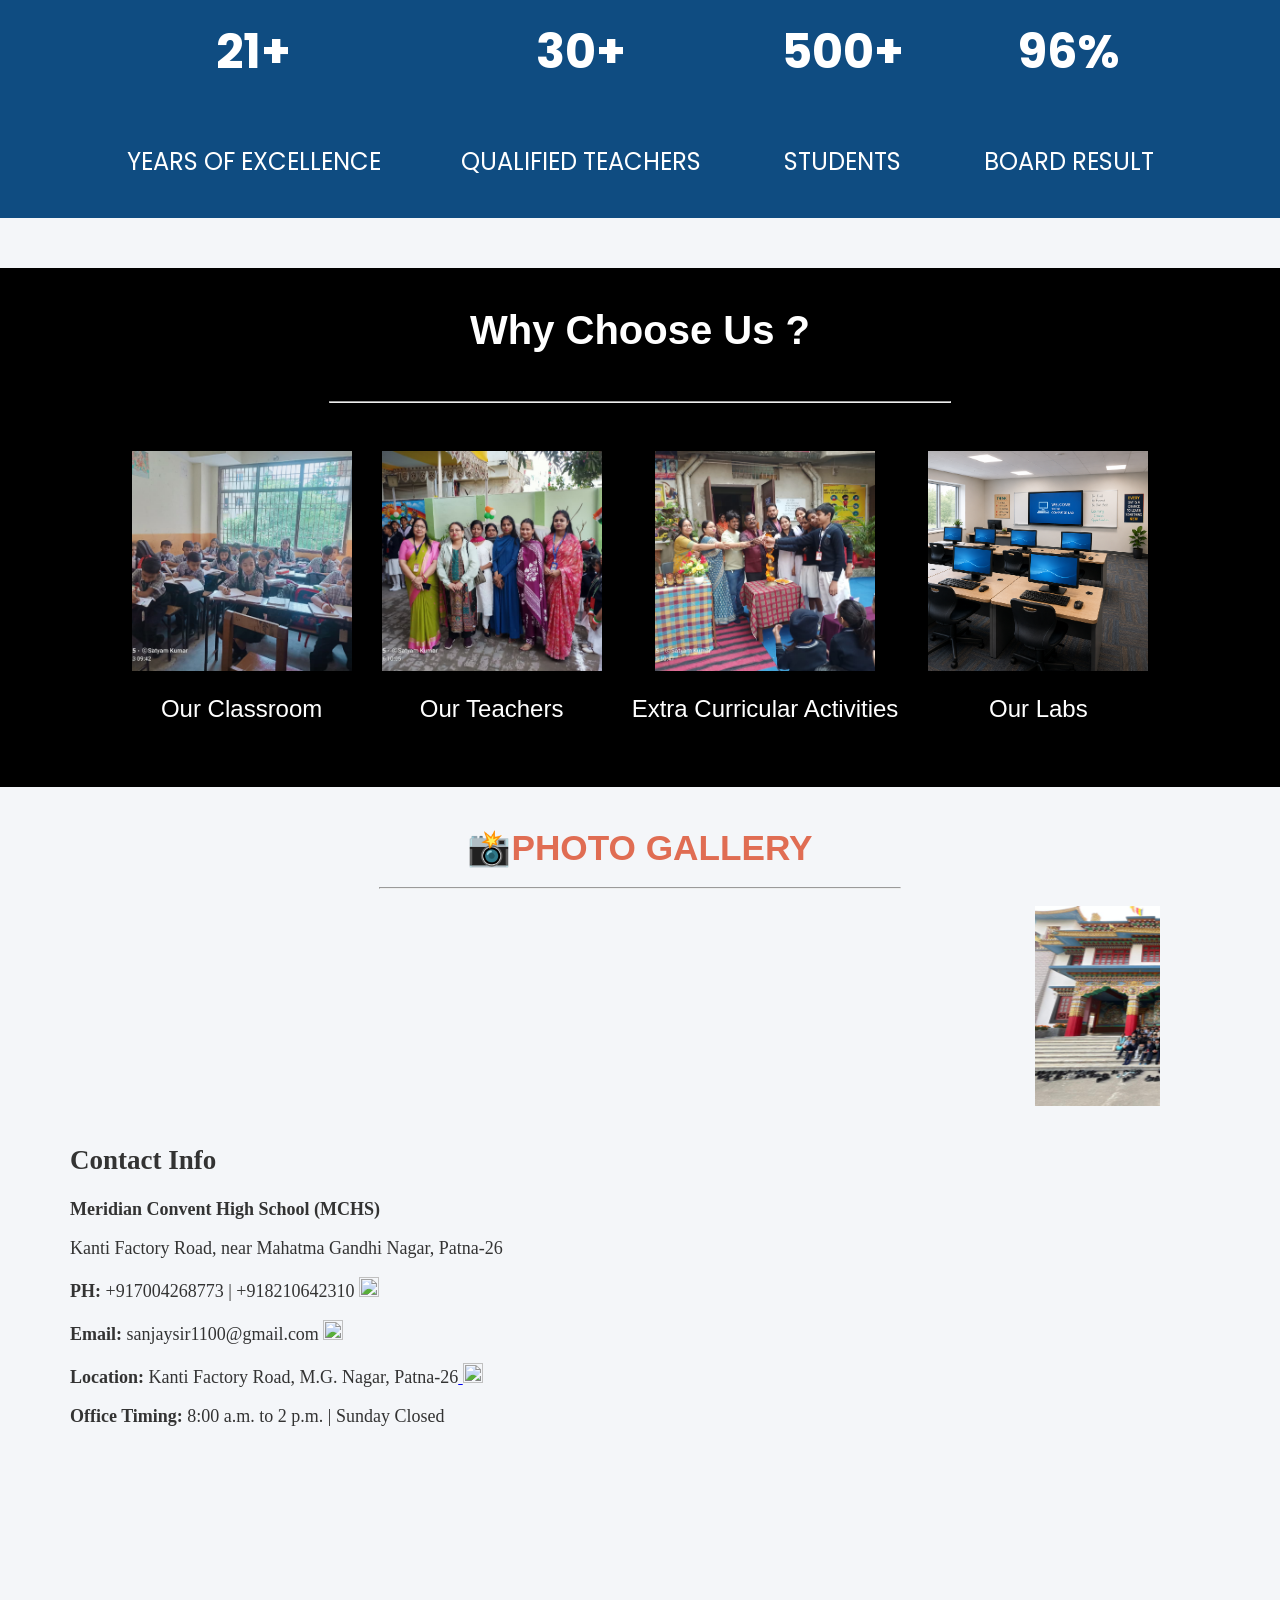
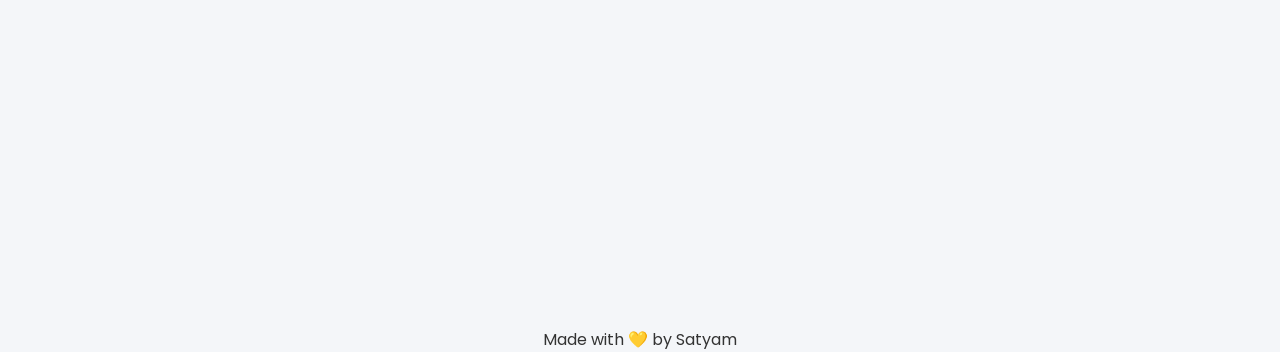
==== commit 509a8ef8: "Update index.html" ====
--- a/index.html
+++ b/index.html
@@ -118,7 +118,7 @@
         <marquee
             style="font-size:x-large; font-family:'Lucida Sans'; font-weight:bold; color:black; text-shadow:2px 0px 1px #000000; margin-top:15px">
             
-            Education is the most powerful weapon which you can use to change the world.
+            Fall forward, every failed experiment is one step closer to success.
         
         </marquee>
     </div>
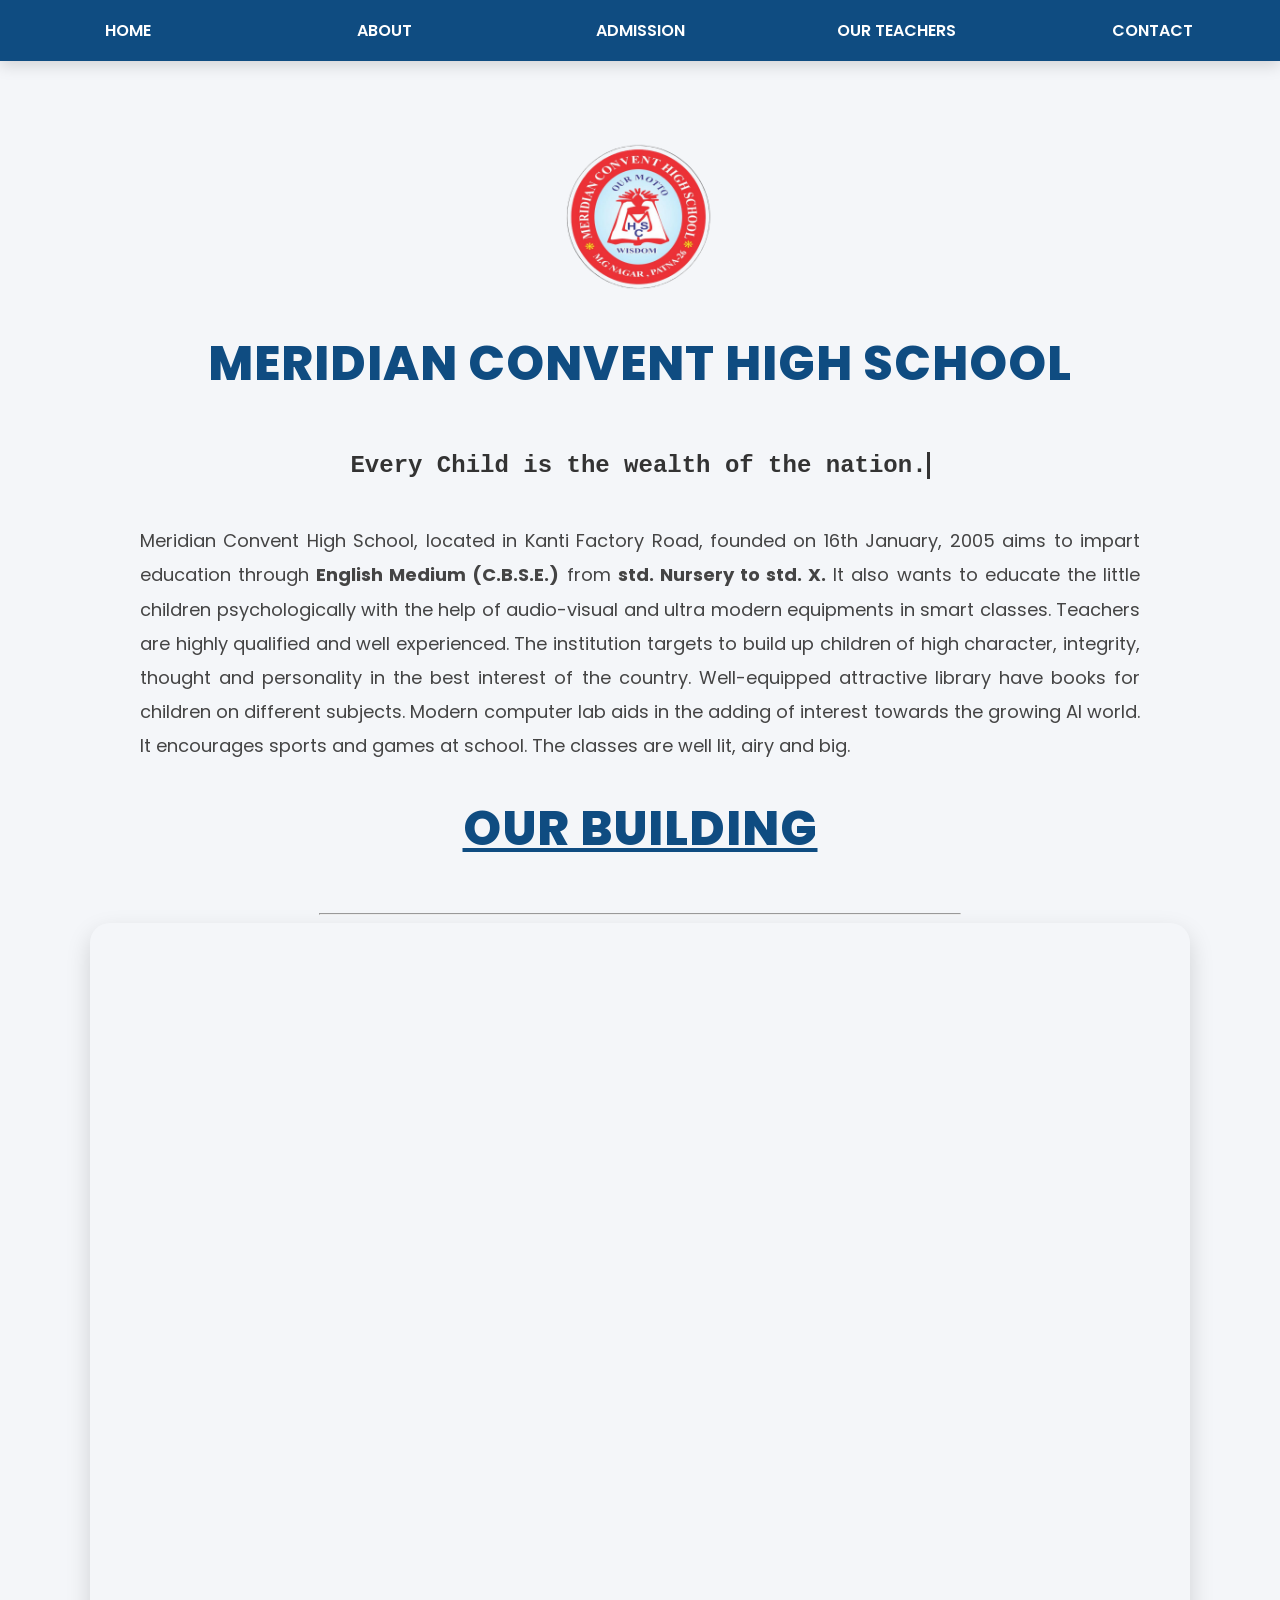
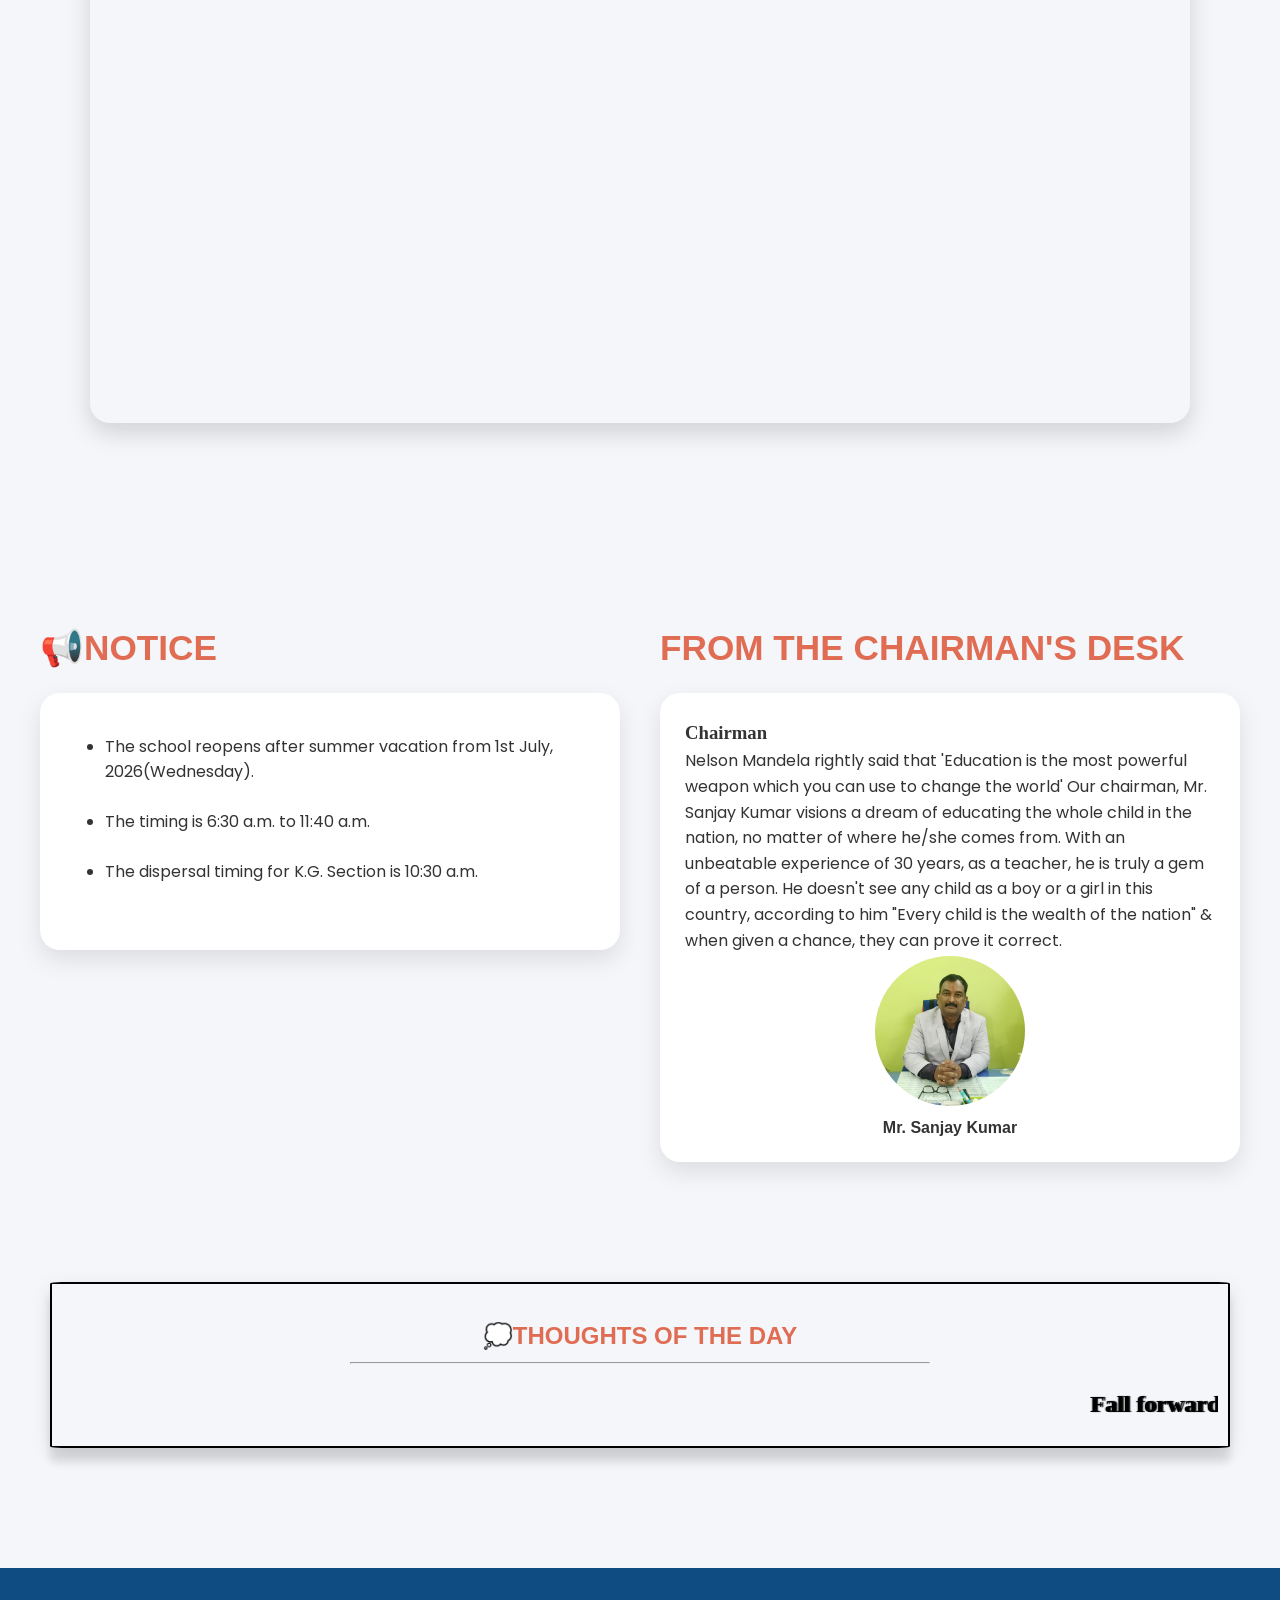
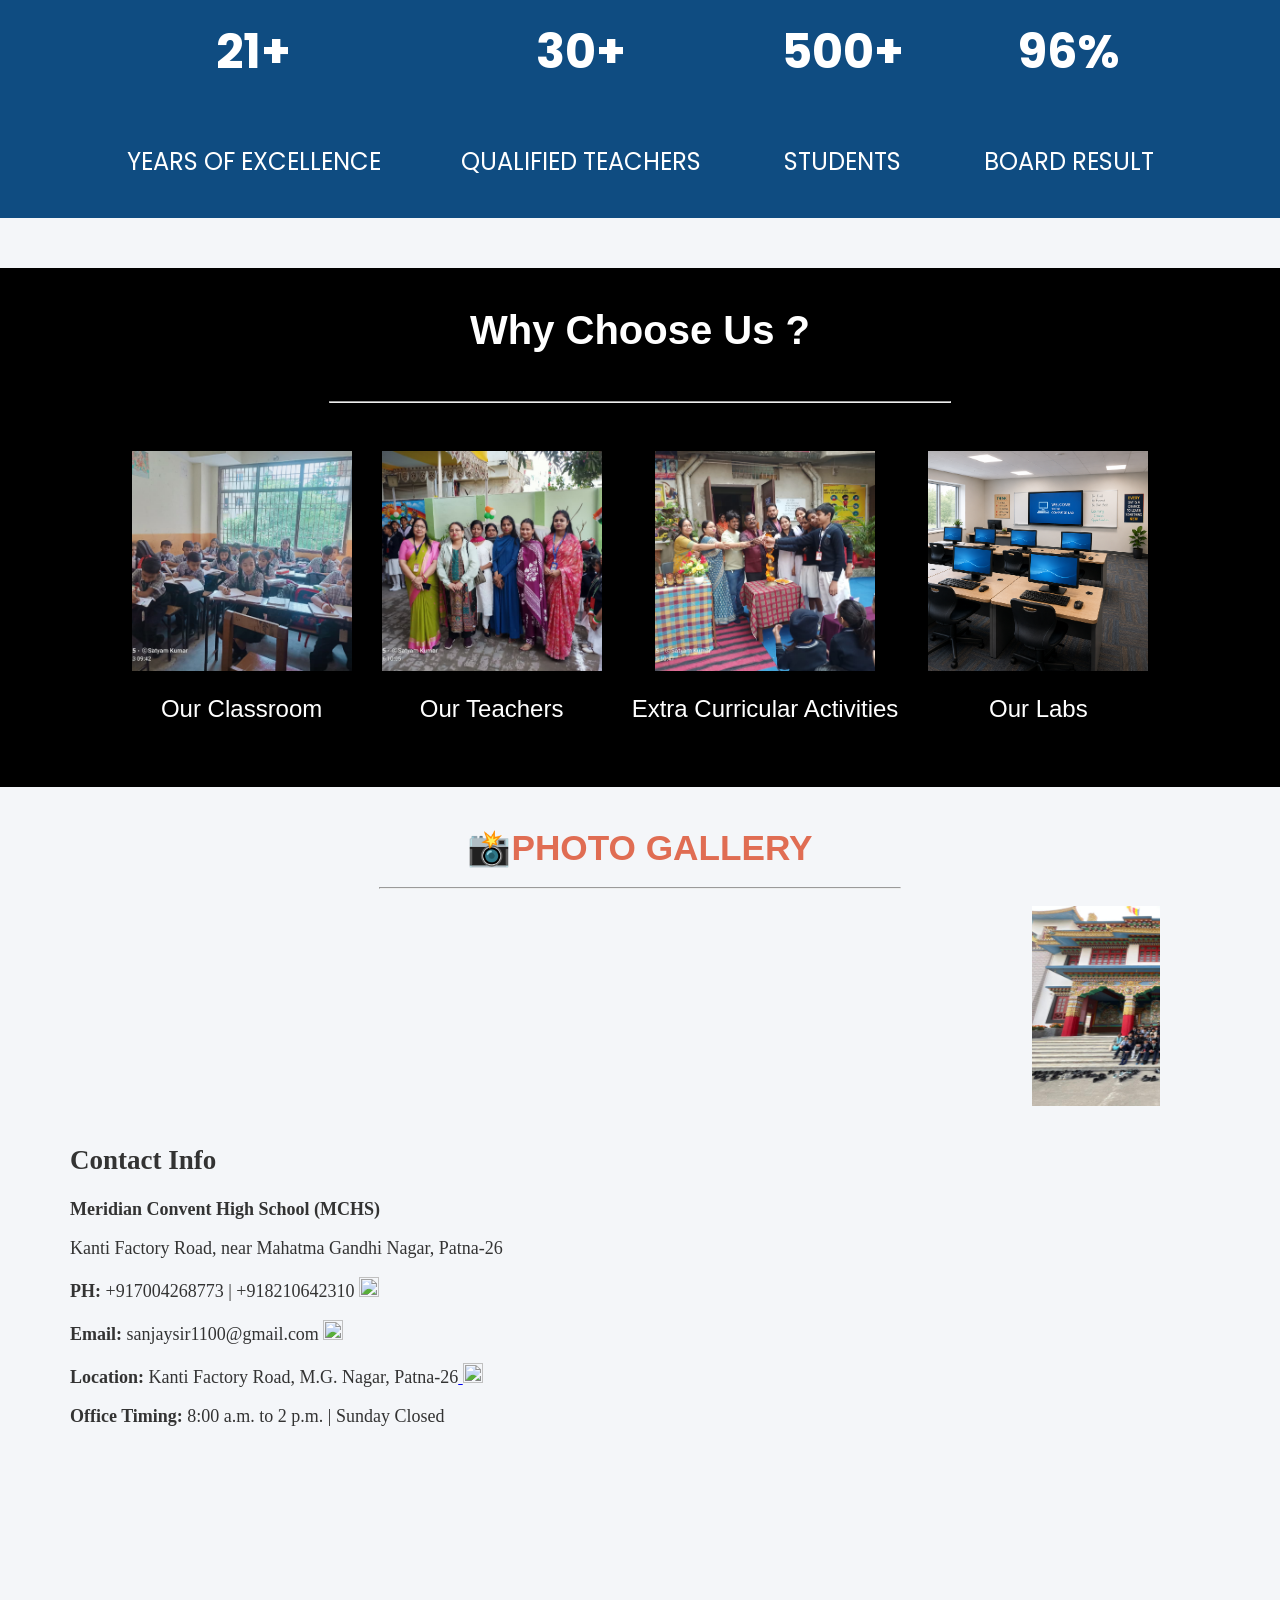
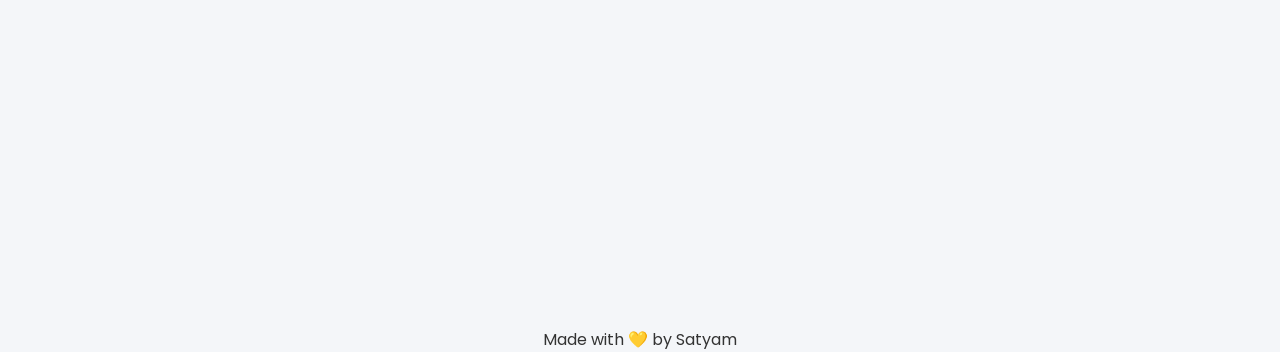
==== commit 4c86b0c7: "Update index.html" ====
--- a/index.html
+++ b/index.html
@@ -80,10 +80,9 @@
             <div class="notice-title">📢NOTICE</div>
             <div class="notice-content">
                 <ul>
-                    <li>The school reopens after summer vacation from Monday, 22nd July, 2026</li>
-                    <li>The timing is 6:30 a.m. to 11:40 a.m.</li>
-                    <li>First P.T.M. and copy distribution of P.T. 1 exam will be held on Saturday, 27th July, 2026 from 7 a.m. to 11:30 a.m.</li>
-                    <li>The students are requested to come with their parents to check their corrected papers.</li>
+                    <li>The school reopens after summer vacation from 1st July, 2026(Wednesday).</li><br>
+                    <li>The timing is 6:30 a.m. to 11:40 a.m.</li><br>
+                    <li>The dispersal timing for K.G. Section is 10:30 a.m.</li><br>
                 </ul>
             </div>
         </div>
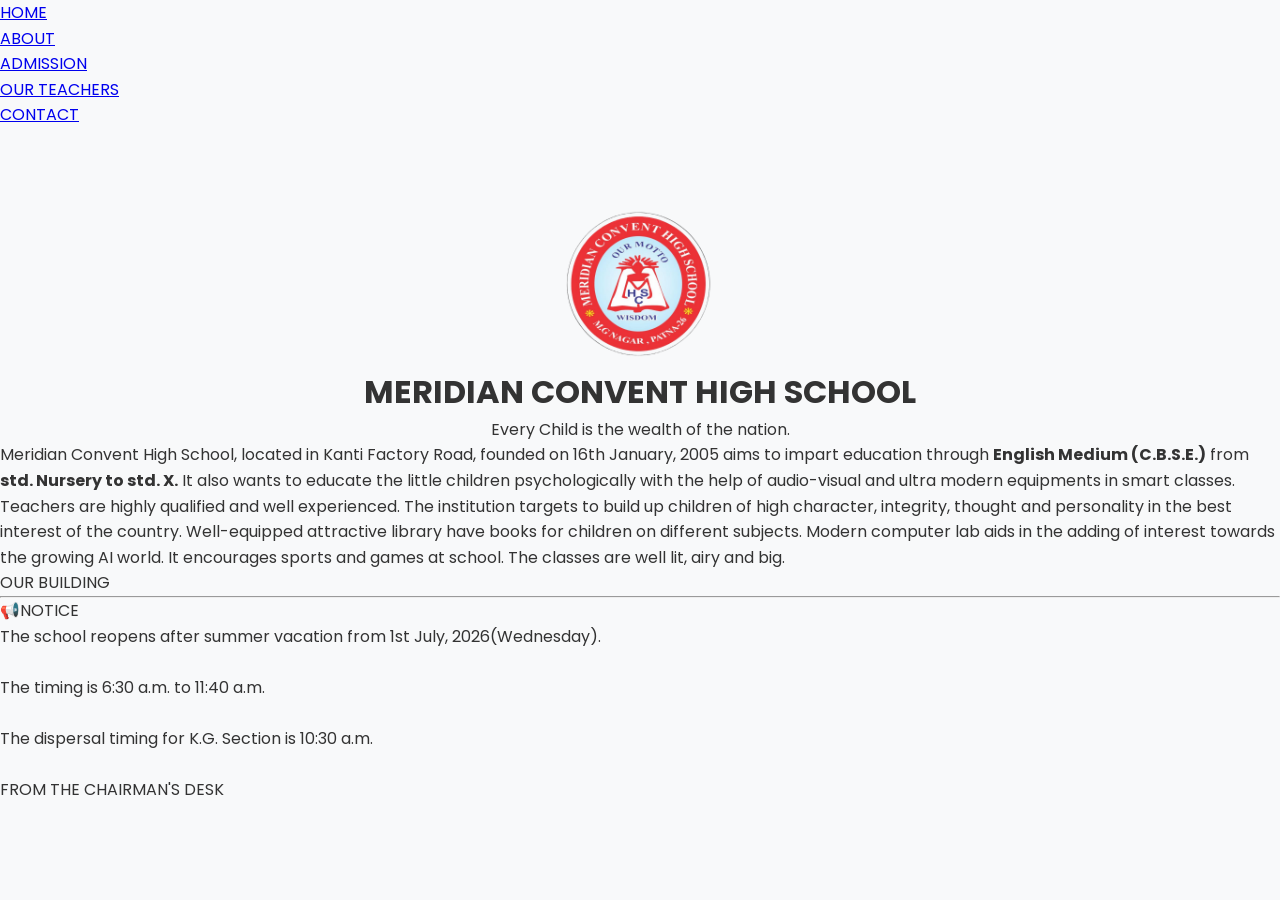
==== commit 93fdd033: "Update index.html" ====
--- a/index.html
+++ b/index.html
@@ -89,122 +89,4 @@
 
         <div class="column-container">
             <div class="desk">FROM THE CHAIRMAN'S DESK</div>
-            <div class="director-desk-content">
-                <div class="director-text">
-                    <h3 style="font-family:'Lucida Sans'; margin: 0; padding: 0;">Chairman</h3>
-                    Nelson Mandela rightly said that 'Education is the most powerful weapon which you can use to change
-                    the world'
-                    Our chairman, Mr. Sanjay Kumar visions a dream of educating the whole child in the nation, no matter
-                    of
-                    where he/she comes from. With an unbeatable experience of 30 years, as a teacher, he is truly a gem
-                    of a person.
-                    He doesn't see any child as a boy or a girl in this country, according to him "Every child is the
-                    wealth of the nation" &amp;
-                    when given a chance, they can prove it correct.
-                </div>
-                <div class="director-profile">
-                    <img src="images/sir.jpeg" alt="sanjay sir" class="sir-image">
-                    <p class="director-name">Mr. Sanjay Kumar</p>
-                </div>
-            </div>
-        </div>
-
-    </div>
-
-    <div class="thought">
-        <center><br> 💭THOUGHTS OF THE DAY </center>
-        <hr>
-        <marquee
-            style="font-size:x-large; font-family:'Lucida Sans'; font-weight:bold; color:black; text-shadow:2px 0px 1px #000000; margin-top:15px">
-            
-            Fall forward, every failed experiment is one step closer to success.
-        
-        </marquee>
-    </div>
-
-    <div class="distinction">
-        <div class="box1">
-            <h1> 21+</h1>
-            <p>YEARS OF EXCELLENCE</p>
-        </div>
-        <div class="box2">
-            <h1> 30+</h1>
-            <p>QUALIFIED TEACHERS</p>
-        </div>
-        <div class="box3">
-            <h1>500+</h1>
-            <p>STUDENTS </p>
-        </div>
-        <div class="box4">
-            <h1>96%</h1>
-            <p>BOARD RESULT</p>
-        </div>
-    </div>
-
-    <div class="why">
-        <h1>Why Choose Us ?</h1>
-        <hr>
-
-        <div class="boxes-row">
-            <div class="box1">
-                <img src="images/classroom.jpeg" alt="Classroom" height="220" width="220">
-                <p>Our Classroom</p>
-            </div>
-
-            <div class="box2">
-                <img src="images/teachers.jpeg" alt="Teacher" height="220" width="220">
-                <p>Our Teachers</p>
-            </div>
-
-            <div class="box3">
-                <img src="images/fest.jpeg" alt="fest" height="220" width="220">
-                <p>Extra Curricular Activities</p>
-            </div>
-
-            <div class="box4">
-                <img src="images/lab.png" alt="Lab" height="220" width="220">
-                <p>Our Labs</p>
-            </div>
-
-        </div>
-    </div>
-
-    <div class="fests">
-        <div class="photo-gallery">
-            📸PHOTO GALLERY
-            <hr>
-        </div>
-
-        <marquee style="gap:100px;">
-            <img src="images/1.jpeg" height="200" width="300" alt="error loading images" style="object-fit: fill;">
-            <img src="images/2.jpeg" height="200" width="300" alt="error loading images" style="object-fit: fill;">
-            <img src="images/3.jpeg" height="200" width="300" alt="error loading images" style="object-fit: fill;">
-            <img src="images/4.jpeg" height="200" width="300" alt="error loading images" style="object-fit: fill;">
-        </marquee>
-    </div>
-
-    <footer>
-        <div class="contact-info">
-            <b>
-                <h2>Contact Info</h2>
-            </b>
-            <p><b>Meridian Convent High School (MCHS)</b></p>
-            <p>Kanti Factory Road, near Mahatma Gandhi Nagar, Patna-26</p>
-            <p><b>PH:</b> +917004268773 | +918210642310 <a href="tel:+917004268773"><img
-                        src="https://i.pinimg.com/736x/95/94/b0/9594b0a09dba077c80dd4fa4d0a56e81.jpg" height="20"
-                        width="20"></a></p>
-            <p><b>Email:</b> sanjaysir1100@gmail.com <a href="mailto:sanjaysir1100@gmail.com"><img
-                        src="https://imaginethatcreative.net/blog/wp-content/uploads/2023/06/2250206.png" height="20"
-                        width="20"></a></p>
-            <p><b>Location: </b>Kanti Factory Road, M.G. Nagar, Patna-26<a
-                    href="https://www.google.com/maps/@25.5959638,85.1687203,147m/data=!3m1!1e3?entry=ttu&g_ep=EgoyMDI2MDUyMC4wIKXMDSoASAFQAw%3D%3D">
-                    <img src="https://upload.wikimedia.org/wikipedia/commons/a/aa/Google_Maps_icon_%282020%29.svg"
-                        height="20" width="20">
-                </a></p>
-            <p><b>Office Timing:</b> 8:00 a.m. to 2 p.m. | Sunday Closed</p>
-        </div>
-        <center>Made with 💛 by Satyam</center>
-    </footer>
-</body>
-
-</html>
+            <div class="director-desk-content
--- a/style.css
+++ b/style.css
@@ -1,483 +1,140 @@
-@import url('https://fonts.googleapis.com/css2?family=Space+Grotesk:wght@300;400;500;600;700&family=JetBrains+Mono:wght@400;500&display=swap');
+@import url(https://fonts.googleapis.com/css2?family=Poppins:wght@300;400;500;600;700&family=Playfair+Display:wght@700&display=swap)
+;
+* {
+    margin: 0;
+    padding: 0;
+    box-sizing: border-box;
+}
 
 body {
-    margin: 0;
-    background: #f4f6f9;
     font-family: 'Poppins', sans-serif;
+    line-height: 1.6;
     color: #333;
+    background: #f8f9fa;
 }
 
-hr {
-    width: 50%;
-    background-color: solid black;
-
-}
-
-/* --- Menu & Navigation Layout --- */
-.menu {
-    background: #0F4C81;
+.navbar {
+    background: #003087;
+    color: white;
     position: sticky;
     top: 0;
     z-index: 1000;
-    margin: 0;
-    box-shadow: 0 4px 15px rgba(0, 0, 0, .15);
+    padding: 1rem 5%;
+    display: flex;
+    align-items: center;
+    justify-content: space-between;
+    box-shadow: 0 2px 10px rgba(0,0,0,0.1);
 }
 
-nav ul {
-    list-style: none;
-    margin: 0;
-    padding: 0;
+.logo {
     display: flex;
-    justify-content: space-around;
+    align-items: center;
+    gap: 10px;
+    font-weight: 700;
+    font-size: 1.4rem;
 }
 
-nav ul li {
-    flex: 1;
-    /* This makes every menu item take up equal width */
-    text-align: center;
-    /* Centers the text inside its allocated section */
+.logo img {
+    height: 50px;
 }
 
-/* --- Link Styling & The "Fill Color" Fix --- */
-nav ul li a {
-    display: block;
-    padding: 18px 0;
+.nav-links {
+    display: flex;
+    gap: 2rem;
+    list-style: none;
+}
+
+.nav-links a {
     color: white;
     text-decoration: none;
-    font-size: 16px;
-    font-weight: 600;
-    transition: 0.3s ease;
+    font-weight: 500;
+    transition: color 0.3s;
 }
 
-/* --- States (Hover, Visited, Active) --- */
-nav ul li a:visited {
+.nav-links a:hover {
+    color: #C5A26F;
+}
+
+.hamburger {
+    display: none;
+    font-size: 1.8rem;
+    cursor: pointer;
+}
+
+/* Hero */
+.hero {
+    height: 80vh;
+    background: linear-gradient(rgba(0, 48, 135, 0.75), rgba(0, 48, 135, 0.75)), url('images/back.jpeg') center/cover no-repeat;
+    display: flex;
+    align-items: center;
+    justify-content: center;
+    text-align: center;
     color: white;
 }
 
-nav ul li a:hover {
-    color: white;
-    background: #0b3c65;
-    /* This will now fill the entire block area! */
+.hero-content h1 {
+    font-family: 'Playfair Display', serif;
+    font-size: 3.5rem;
+    margin-bottom: 1rem;
 }
 
-.name {
-    color: #0F4C81;
-    font-size: 3rem;
-    text-decoration: underline;
-    font-weight: 800;
-    text-align: center;
-    margin-top: 30px;
-    text-shadow: none;
-    letter-spacing: 1px;
+.cta-btn {
+    background: #C5A26F;
+    color: #003087;
+    padding: 14px 32px;
+    border-radius: 50px;
+    text-decoration: none;
+    font-weight: 600;
+    display: inline-block;
+    margin-top: 20px;
+    transition: all 0.3s;
 }
 
-.typing-container {
-    margin: 10px;
-    padding: 10px;
-    display: inline-block;
+.cta-btn:hover {
+    transform: translateY(-5px);
+    background: #d4af37;
 }
 
-.typing-text {
-    /* Crucial setup */
-    font-size: x-large;
-    font-family: 'Times New Roman', Times, serif;
-    font-weight: bold;
-    font-family: 'Courier New', Courier, monospace;
-    /* Monospace is key */
-    display: inline-block;
-    white-space: nowrap;
-    overflow: hidden;
-    /* Hides the text until width expands */
-
-    /* The Cursor */
-    border-right: 3px solid #333;
-    /* Adjust color and thickness here */
-
-    /* The Animations */
-    /* 'steps' should ideally match the number of characters in your text */
-    animation:
-        typing 3.5s steps(30, end) infinite alternate,
-        blink-cursor 0.75s step-end infinite;
+/* Other sections - cards, stats, etc. */
+.container {
+    max-width: 1200px;
+    margin: 0 auto;
+    padding: 0 20px;
 }
 
-/* Typing Animation: Animates width from 0 to 100% */
-@keyframes typing {
-    from {
-        width: 0;
-    }
-
-    to {
-        width: 100%;
-    }
+.stats-grid, .facilities-grid, .gallery-grid {
+    display: grid;
+    grid-template-columns: repeat(auto-fit, minmax(250px, 1fr));
+    gap: 2rem;
+    margin-top: 2rem;
 }
 
-/* Cursor Animation: Toggles the border color from visible to transparent */
-@keyframes blink-cursor {
-
-    from,
-    to {
-        border-color: transparent
-    }
-
-    50% {
-        border-color: #333;
-    }
+.stat-item {
+    text-align: center;
+    background: white;
+    padding: 2rem;
+    border-radius: 15px;
+    box-shadow: 0 5px 15px rgba(0,0,0,0.08);
 }
 
-.extension {
-    max-width: 1000px;
-    margin: auto;
-    padding: 0 30px;
-    font-size: 18px;
-    line-height: 1.9;
-    color: #444;
-    text-align: justify;
+.facility-card, .gallery-grid img {
+    border-radius: 15px;
+    overflow: hidden;
+    box-shadow: 0 5px 15px rgba(0,0,0,0.1);
+    transition: transform 0.3s;
 }
 
-.building {
-    margin: auto;
-    width: 90%;
-    max-width: 1100px;
-    height: 1100px;
-    border-radius: 20px;
-    overflow: hidden;
-    box-shadow: 0 10px 25px rgba(0, 0, 0, .15);
-    animation: build 30s infinite;
+.facility-card:hover, .gallery-grid img:hover {
+    transform: scale(1.05);
 }
 
-@keyframes build {
-    0% {
-        backgroud: url(images/back.jpeg);
-        background-size: cover;
-    }
-
-    25% {
-        background: url(images/interior.jpg);
-        background-size: cover;
-    }
-
-    50% {
-        background: url(images/office.jpg);
-        background-size: cover;
-    }
-
-    100% {
-        background: url(images/playground.jpg);
-        background-size: cover;
-    }
-}
-
-/* --- Master Multi-Column Wrapper --- */
-.main-content-layout {
-    max-width: 1200px;
-    /* Sets the constraint matching your page limits */
-    margin: 50px auto;
-    /* Centers the layout module on your screen */
-    padding: 0 40px;
-    /* Protects layout from sticking to viewport edge */
-    display: flex;
-    /* Activates flexbox grid */
-    gap: 40px;
-    /* Space gap directly splitting the two modules */
-    align-items: stretch;
-    /* Magical property forcing both boxes to match heights perfectly */
-}
-
-/* --- Common Base Structural Column --- */
-.column-container {
-    flex: 1;
-    /* Allocates perfect 50/50 width distribution */
-    display: flex;
-    flex-direction: column;
-    /* Heavy stack layout logic: Title top, content bottom */
-    margin-top: 100px;
-}
-
-/* --- Heading Elements Sync --- */
-.notice-title,
-.desk {
-    color: #e06d53;
-    font-size: 2.2rem;
-    font-weight: 900;
-    margin-top: 50px;
-    font-family: 'Lucida Sans', sans-serif;
-    margin-bottom: 20px;
-    /* Sets identical breathing room beneath headers */
-    display: flex;
-    align-items: center;
-    height: 50px;
-    /* Forces title lines onto identical operational height planes */
-}
-
-.column-container:hover,
-.extension:hover,
-.content:hover {
-    transform: scale(1.1);
-}
-
-/* --- Updated Content Block: Notice --- */
-.notice-content {
-    background: white;
-    border-radius: 20px;
-    padding: 25px;
-    box-shadow: 0 10px 25px rgba(0, 0, 0, .1);
-    transition: .4s;
-}
-
-/* --- Updated Content Block: Director Desk --- */
-.director-desk-content {
-    background: white;
-    border-radius: 20px;
-    padding: 25px;
-    box-shadow: 0 10px 25px rgba(0, 0, 0, .1);
-    transition: .4s;
-}
-
-.director-desk-content:hover {
-    transform: translateY(-8px);
-}
-
-/* --- Inner Director Box Layout details --- */
-.director-text {
-    flex: 1;
-    line-height: 1.6;
-}
-
-.director-profile {
-    display: flex;
-    flex-direction: column;
-    align-items: center;
+footer {
+    background: #003087;
+    color: white;
     text-align: center;
-    flex-shrink: 0;
-}
-
-.sir-image {
-    float: right;
-    width: 150px;
-    height: 150px;
-    border-radius: 50%;
-    object-fit: cover;
-    border: 3px solid white;
-}
-
-.director-name {
-    margin-top: 10px;
-    margin-bottom: 0;
-    font-weight: bold;
-    color: #333;
-    font-size: 1rem;
-    font-family: 'Lucida Sans', 'Lucida Sans Regular', 'Lucida Grande', 'Lucida Sans Unicode', Geneva, Verdana, sans-serif;
-}
-
-.distinction {
-    display: flex;
-    justify-content: center;
-    align-items: center;
-    gap: 80px;
-    background: #0F4C81;
-    color: white;
-    min-height: 250px;
-}
-
-.box1,
-.box2,
-.box3,
-.box4 {
-    display: flex;
-    flex-direction: column;
-    /* Stack h2 above p */
-    align-items: center;
-    /* Center text horizontally */
-    text-align: center;
-    /* Keeps wrapped text centered */
-    font-size: x-large;
-}
-
-.thought {
-    border: 2px solid black;
-    box-shadow: 0 14px 8px rgba(0, 0, 0, 0.1), 0 6px 20px rgba(0, 0, 0, 0.1);
-    ;
-    margin: 120px 50px 120px 50px;
-    padding: 10px;
-    height: 142px;
-    border-radius: 1%;
-    text-align: center;
-    text-decoration: dashed;
-    font-size: x-large;
-    text-rendering: auto;
-    color: #e06d53;
-    font-weight: bold;
-    font-family: 'Lucida Sans', 'Lucida Sans Regular', 'Lucida Grande', 'Lucida Sans Unicode', Geneva, Verdana, sans-serif;
-}
-
-.why {
-    margin-top: 50px;
-    padding: 40px 20px;
-    background-color: black;
-    color: white;
-    font-family: Arial, Helvetica, sans-serif;
-
-    display: flex;
-    flex-direction: column;
-    align-items: center;
-    gap: 40px;
-
-    min-height: 400px;
-}
-
-.why h1 {
-    margin: 0;
-    /* Removes default browser margins */
-    font-size: 2.5rem;
-}
-
-/* This new rule targets the wrapper and lines the boxes up horizontally */
-.boxes-row {
-    display: flex;
-    flex-direction: row;
-    /* Places all boxes in the same line */
-    justify-content: center;
-    /* Centers the group of boxes */
-    align-items: flex-start;
-    /* Aligns the top of the images evenly */
-    gap: 30px;
-    /* Adds space between each individual box */
-    width: 100%;
-    /* Spans across the screen width */
-}
-
-.boxes-row img {
-    object-fit: cover;
-}
-
-.photo-gallery {
-    color: #e06d53;
-    font-size: 2.2rem;
-    font-weight: 900;
-    font-family: 'Lucida Sans', sans-serif;
-    text-align: center;
-    margin-top: 40px;
-}
-
-.fests {
-    margin-left: 120px;
-    margin-right: 120px;
-    padding: 0 20;
-    border: 2px black;
-    border-width: 2px;
-    border-radius: 20%;
-}
-
-.contact-info {
-    margin: 25px 100px 500px 70px;
-    font-family: 'Bookman Old Style';
-    text-spacing-trim: normal;
-    font-size: large;
-    text-spacing: 5px;
-    font-weight: 300px;
-}
-
-/*About Page Styling*/
-.school {
-    background-color: yellow;
-    margin-top: 50px;
-    margin-left: 120px;
-    margin-right: 120px;
-    border: 2px solid black;
-    border-width: 5px;
-    border-bottom-left-radius: 30px;
-    border-top-right-radius: 30px;
-    height: 50px;
-    width: auto;
-    align-content: center;
-    align-items: center;
-    font-size: xx-large;
-    font-family: 'Times New Roman', Times, serif;
-    font-weight: bolder;
-    text-align: center;
-    color: rgb(0, 1, 0);
-}
-
-.content {
-    padding: 20px;
-    color: rgb(0, 1, 0);
-    border-radius: 15px;
-    margin-top: 50px;
-    margin-left: 120px;
-    margin-right: 120px;
-    width: auto;
-    font-family: 'Times New Roman', Times, serif;
-    background-color: peachpuff;
-    font-size: larger;
-    box-shadow: 14px 14px 4px #888888;
-}
-
-
-.card {
-    margin: 100px 50px 50px 100px;
-    padding: 2em;
-    font-family: 'Times New Roman', Times, serif;
-    font-size: large;
-    color: white;
-    float: right;
-    margin-top: 90px;
-    margin-left: 120px;
-    margin-right: 120px;
-    width: auto;
-    background: rgb(36, 34, 34);
-    text-align: center;
-    position: relative;
-    border-radius: 10px;
-}
-
-.card p {
-    font-family: 'Times New Roman', Times, serif;
-    color: rgb(255, 255, 255);
-    font-size: larger;
-    margin-top: 20px;
-    padding-left: 20px;
-}
-
-@property --angle {
-    syntax: "<angle>";
-    initial-value: 0deg;
-    inherits: false;
-}
-
-.card::after,
-.card::before {
-    content: '';
-    position: absolute;
-    height: 100%;
-    width: 100%;
-    background-image: conic-gradient(from var(--angle), red, green, blue, rgb(239, 50, 82), cyan, aqua, peachpuff);
-    top: 50%;
-    left: 50%;
-    translate: -50% -50%;
-    z-index: -1;
-    padding: 5px;
-    border-radius: 10px;
-    animation: 3s spin linear infinite;
-}
-
-@keyframes spin {
-    from {
-        --angle: 0deg;
-    }
-
-    to {
-        --angle: 360deg;
-    }
-}
-
-.card::before {
-    filter: blur(1.5rem);
-    opacity: 0.5;
-}
-
-.back-to-home {
-    padding: 20px;
-    color: rgb(0, 1, 0);
+    padding: 3rem 0;
+    margin-top: 4rem;
+}gb(0, 1, 0);
     width: auto;
     font-family: 'Times New Roman', Times, serif;
     font-size: larger;
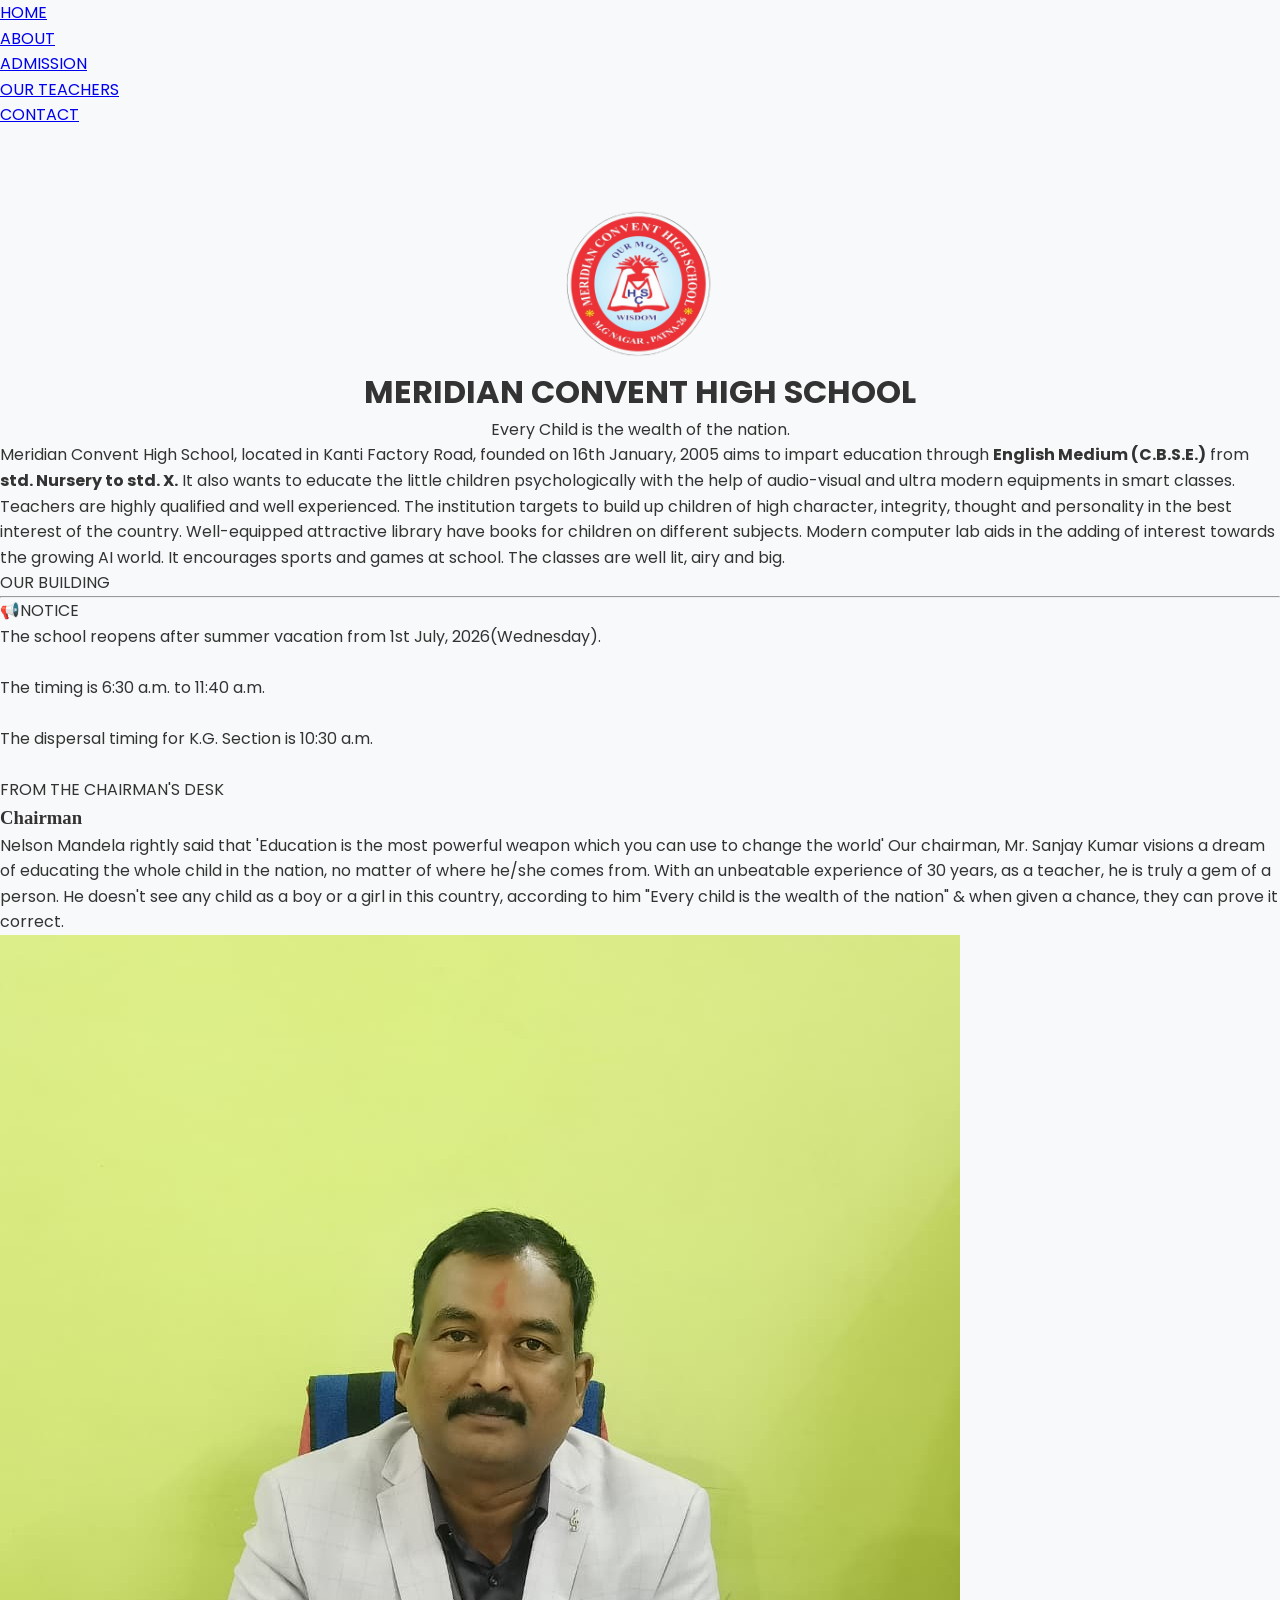
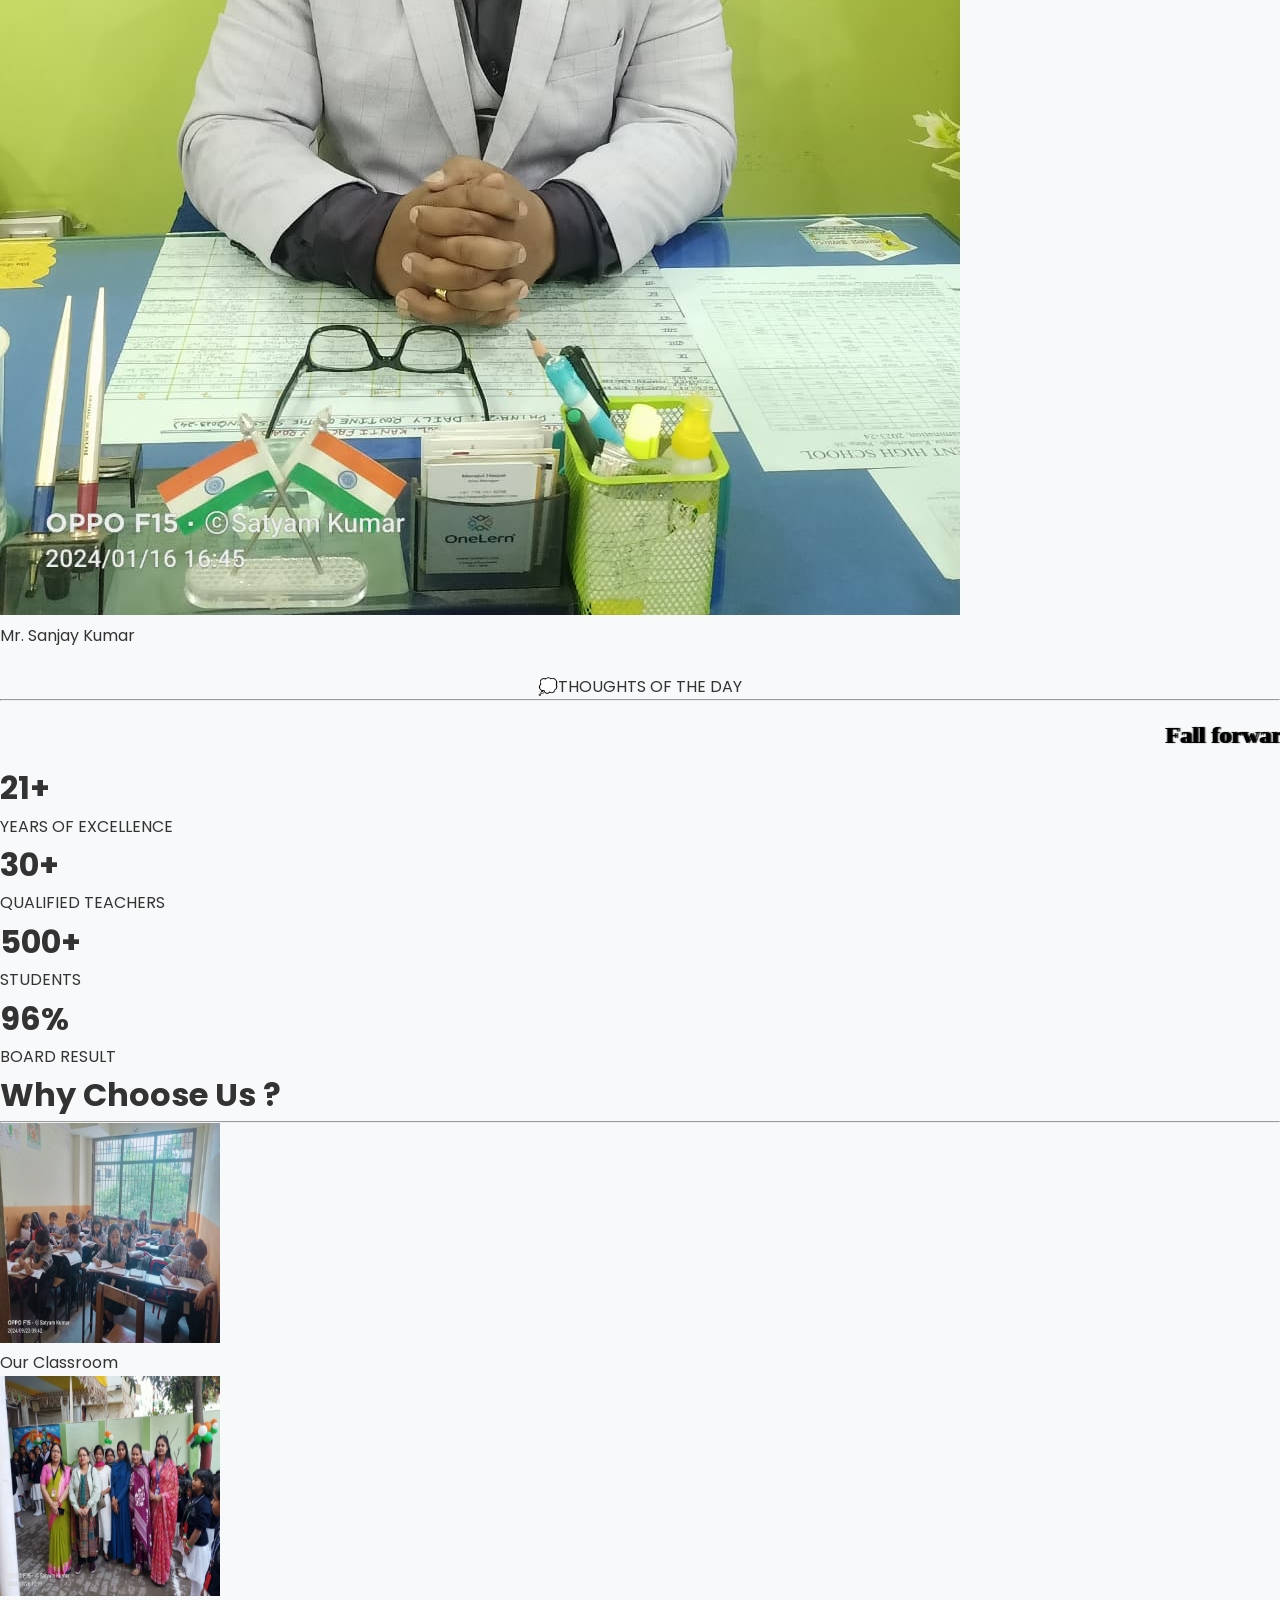
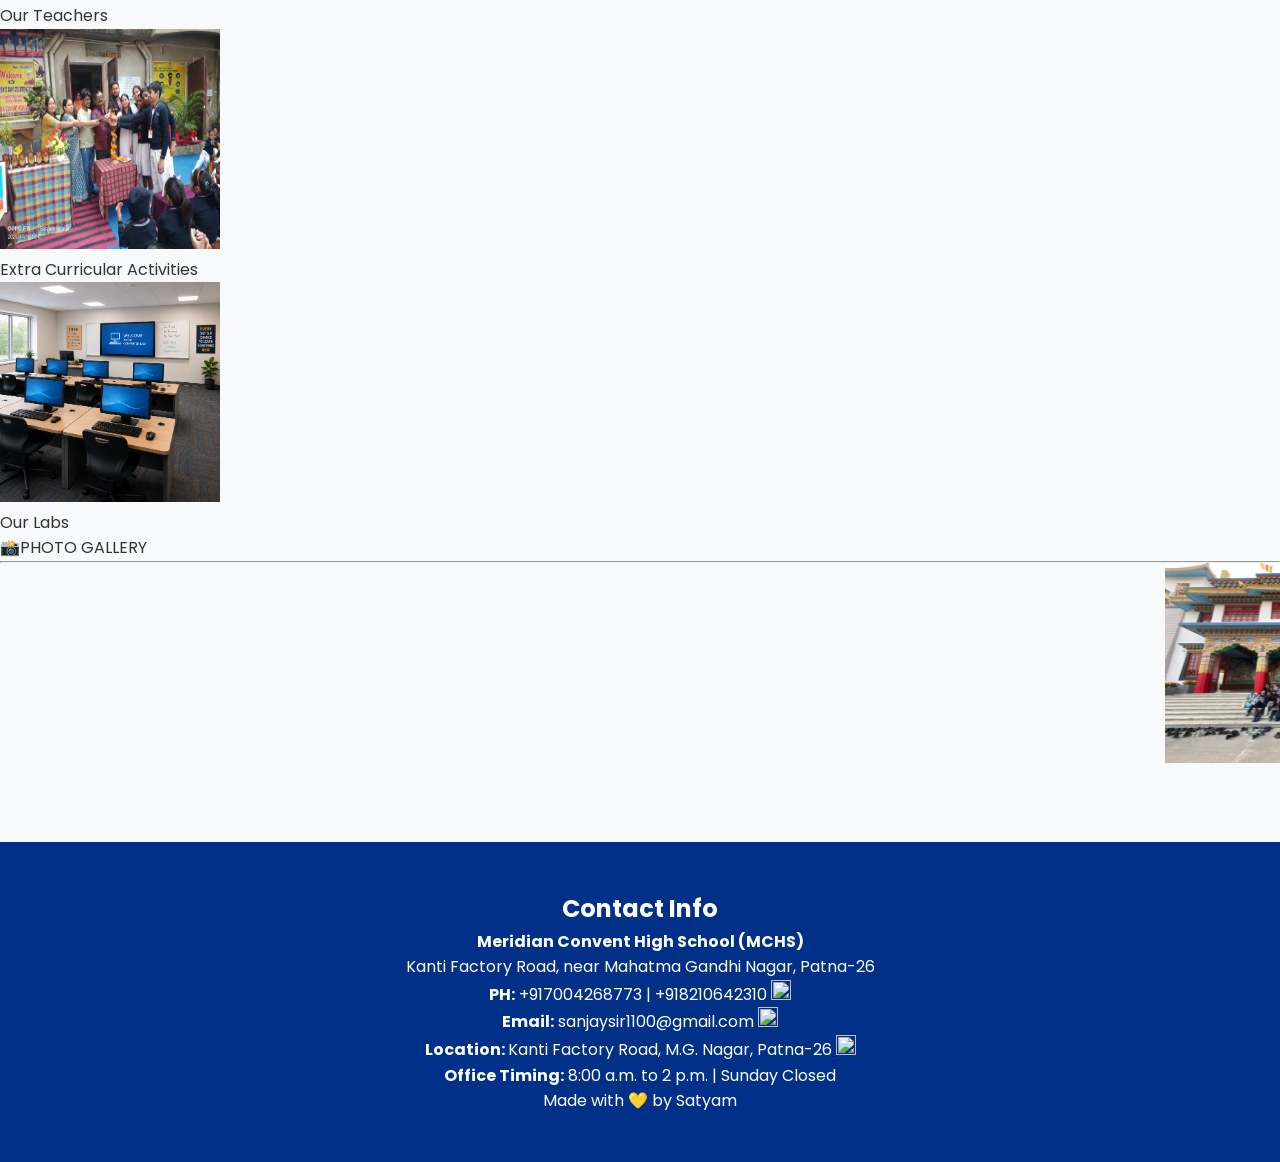
==== commit f6c86d05: "Update index.html" ====
--- a/index.html
+++ b/index.html
@@ -89,4 +89,122 @@
 
         <div class="column-container">
             <div class="desk">FROM THE CHAIRMAN'S DESK</div>
-            <div class="director-desk-content
+            <div class="director-desk-content">
+                <div class="director-text">
+                    <h3 style="font-family:'Lucida Sans'; margin: 0; padding: 0;">Chairman</h3>
+                    Nelson Mandela rightly said that 'Education is the most powerful weapon which you can use to change
+                    the world'
+                    Our chairman, Mr. Sanjay Kumar visions a dream of educating the whole child in the nation, no matter
+                    of
+                    where he/she comes from. With an unbeatable experience of 30 years, as a teacher, he is truly a gem
+                    of a person.
+                    He doesn't see any child as a boy or a girl in this country, according to him "Every child is the
+                    wealth of the nation" &
+                    when given a chance, they can prove it correct.
+                </div>
+                <div class="director-profile">
+                    <img src="images/sir.jpeg" alt="sanjay sir" class="sir-image">
+                    <p class="director-name">Mr. Sanjay Kumar</p>
+                </div>
+            </div>
+        </div>
+
+    </div>
+
+    <div class="thought">
+        <center><br> 💭THOUGHTS OF THE DAY </center>
+        <hr>
+        <marquee
+            style="font-size:x-large; font-family:'Lucida Sans'; font-weight:bold; color:black; text-shadow:2px 0px 1px #000000; margin-top:15px">
+            
+            Fall forward, every failed experiment is one step closer to success.
+        
+        </marquee>
+    </div>
+
+    <div class="distinction">
+        <div class="box1">
+            <h1> 21+</h1>
+            <p>YEARS OF EXCELLENCE</p>
+        </div>
+        <div class="box2">
+            <h1> 30+</h1>
+            <p>QUALIFIED TEACHERS</p>
+        </div>
+        <div class="box3">
+            <h1>500+</h1>
+            <p>STUDENTS </p>
+        </div>
+        <div class="box4">
+            <h1>96%</h1>
+            <p>BOARD RESULT</p>
+        </div>
+    </div>
+
+    <div class="why">
+        <h1>Why Choose Us ?</h1>
+        <hr>
+
+        <div class="boxes-row">
+            <div class="box1">
+                <img src="images/classroom.jpeg" alt="Classroom" height="220" width="220">
+                <p>Our Classroom</p>
+            </div>
+
+            <div class="box2">
+                <img src="images/teachers.jpeg" alt="Teacher" height="220" width="220">
+                <p>Our Teachers</p>
+            </div>
+
+            <div class="box3">
+                <img src="images/fest.jpeg" alt="fest" height="220" width="220">
+                <p>Extra Curricular Activities</p>
+            </div>
+
+            <div class="box4">
+                <img src="images/lab.png" alt="Lab" height="220" width="220">
+                <p>Our Labs</p>
+            </div>
+
+        </div>
+    </div>
+
+    <div class="fests">
+        <div class="photo-gallery">
+            📸PHOTO GALLERY
+            <hr>
+        </div>
+
+        <marquee style="gap:100px;">
+            <img src="images/1.jpeg" height="200" width="300" alt="error loading images" style="object-fit: fill;">
+            <img src="images/2.jpeg" height="200" width="300" alt="error loading images" style="object-fit: fill;">
+            <img src="images/3.jpeg" height="200" width="300" alt="error loading images" style="object-fit: fill;">
+            <img src="images/4.jpeg" height="200" width="300" alt="error loading images" style="object-fit: fill;">
+        </marquee>
+    </div>
+
+    <footer>
+        <div class="contact-info">
+            <b>
+                <h2>Contact Info</h2>
+            </b>
+            <p><b>Meridian Convent High School (MCHS)</b></p>
+            <p>Kanti Factory Road, near Mahatma Gandhi Nagar, Patna-26</p>
+            <p><b>PH:</b> +917004268773 | +918210642310 <a href="tel:+917004268773"><img
+                        src="https://i.pinimg.com/736x/95/94/b0/9594b0a09dba077c80dd4fa4d0a56e81.jpg" height="20"
+                        width="20"></a></p>
+            <p><b>Email:</b> sanjaysir1100@gmail.com <a href="mailto:sanjaysir1100@gmail.com"><img
+                        src="https://imaginethatcreative.net/blog/wp-content/uploads/2023/06/2250206.png" height="20"
+                        width="20"></a></p>
+            <p><b>Location: </b>Kanti Factory Road, M.G. Nagar, Patna-26<a
+                    href="https://www.google.com/maps/@25.5959638,85.1687203,147m/data=!3m1!1e3?entry=ttu&g_ep=EgoyMDI2MDUyMC4wIKXMDSoASAFQAw%3D%3D">
+                    <img src="https://upload.wikimedia.org/wikipedia/commons/a/aa/Google_Maps_icon_%282020%29.svg"
+                        height="20" width="20">
+                </a></p>
+            <p><b>Office Timing:</b> 8:00 a.m. to 2 p.m. | Sunday Closed</p>
+        </div>
+        <center>Made with 💛 by Satyam</center>
+    </footer>
+</body>
+
+</html>
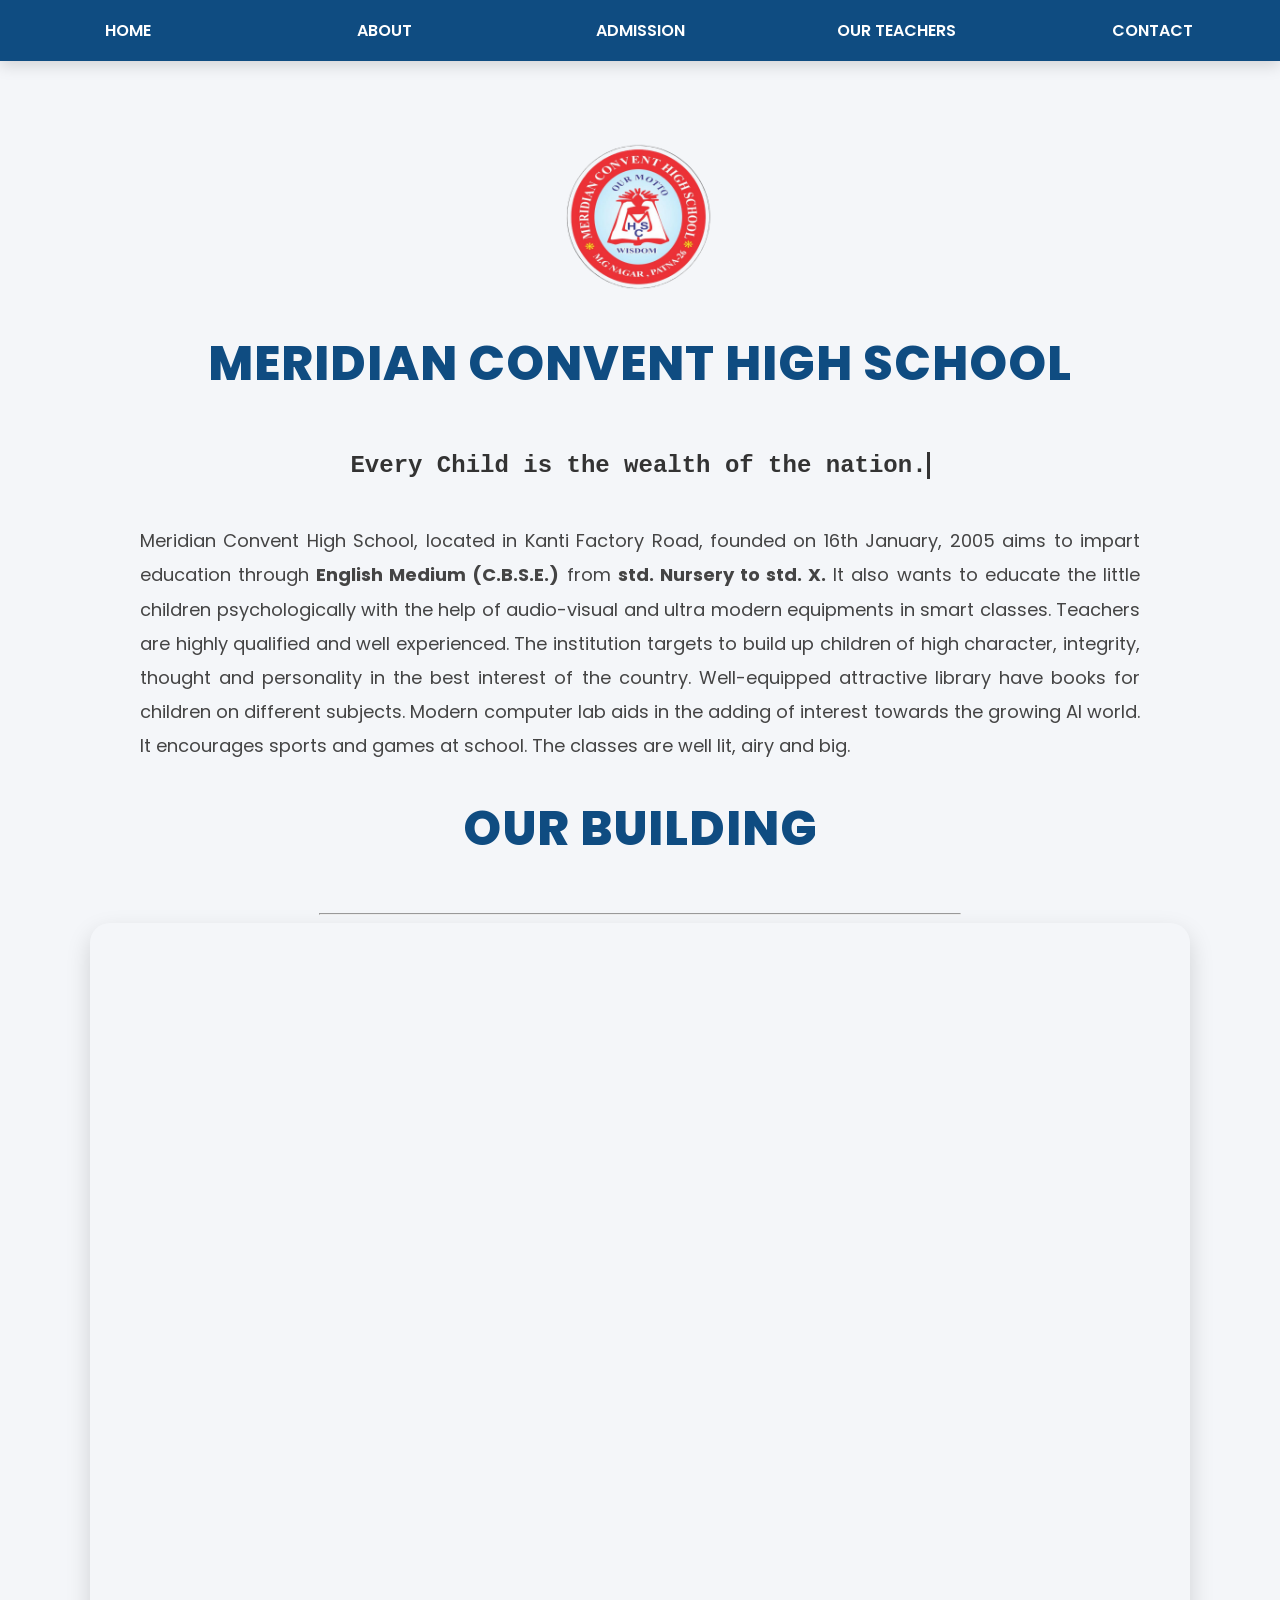
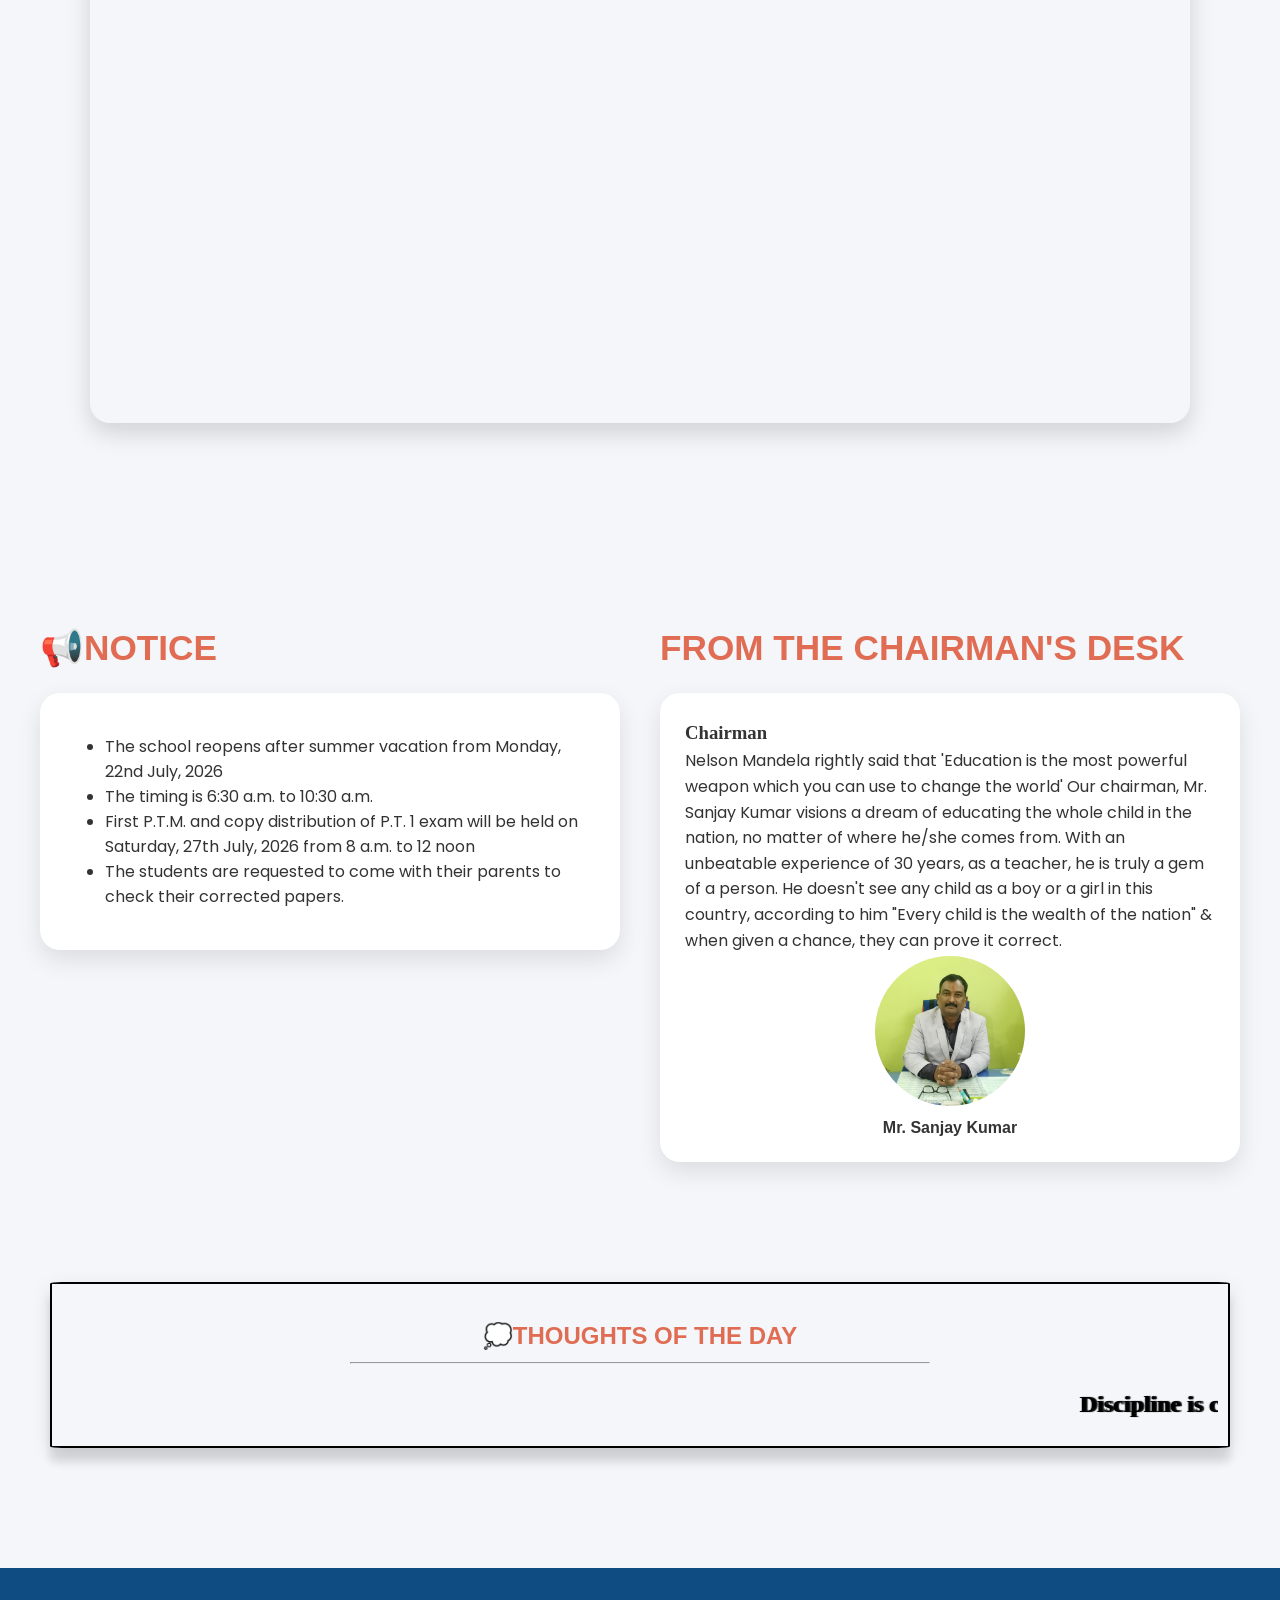
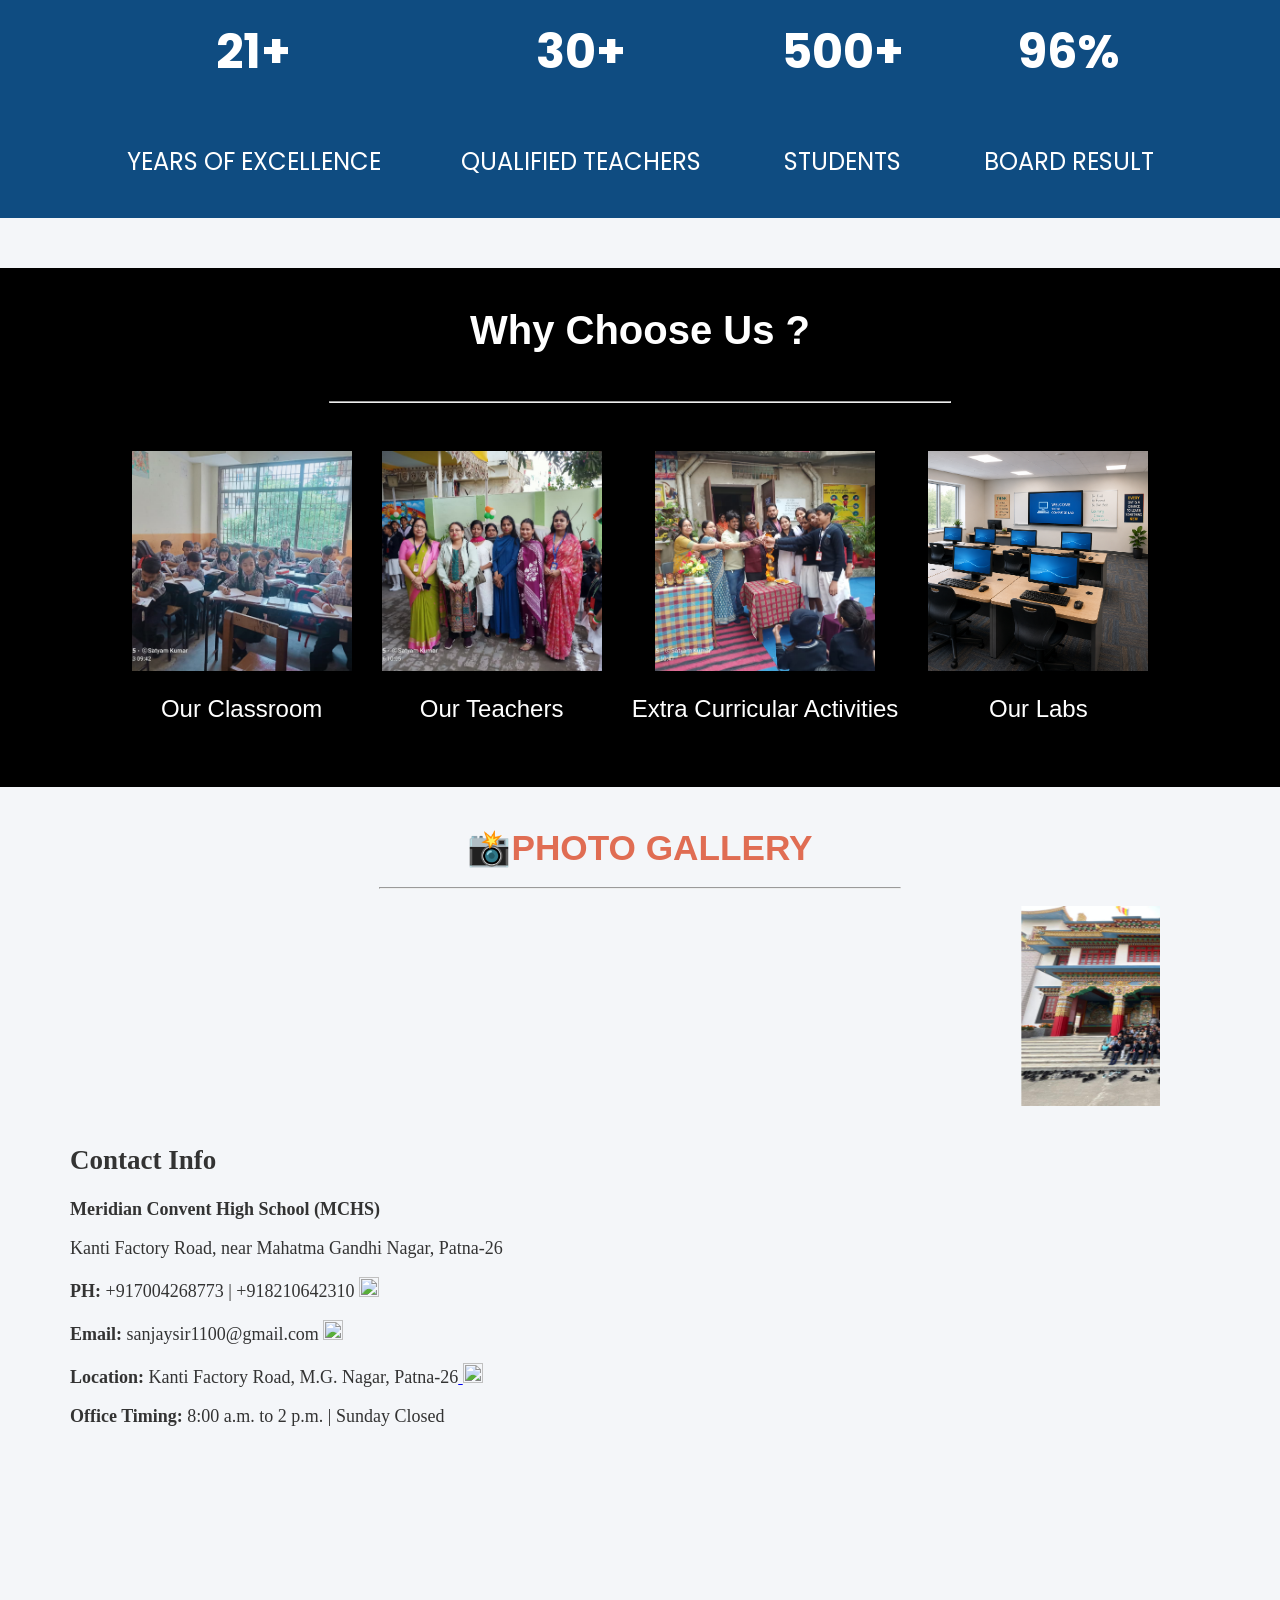
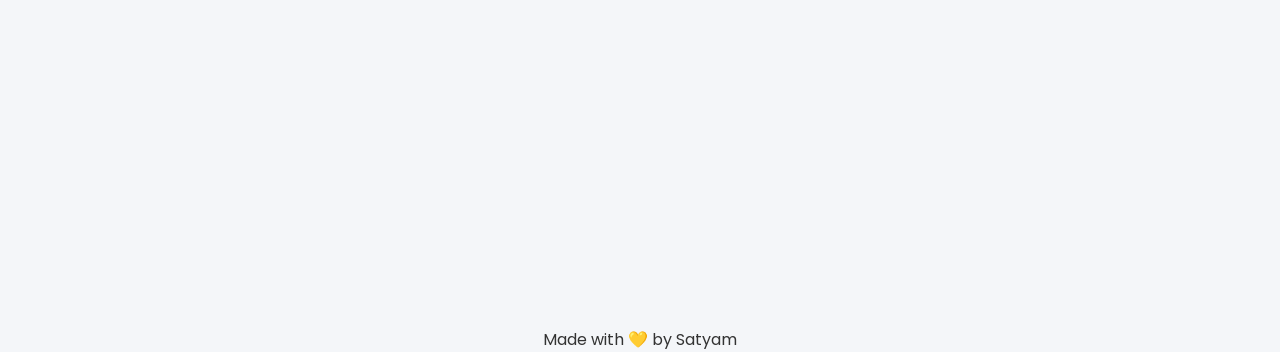
==== commit 9a73c629: "Add files via upload" ====
--- a/index.html
+++ b/index.html
@@ -47,7 +47,7 @@
     <div style="margin-top:80px">
 
         <center><img src="images/logo5.png" height="150" width="150" alt="mchs logo">
-            <h1 class="name" style="text-decoration:none;">MERIDIAN CONVENT HIGH SCHOOL</h1>
+            <h1 class="name">MERIDIAN CONVENT HIGH SCHOOL</h1>
             <div class="typing-container">
                 <span class="typing-text">Every Child is the wealth of the nation.</span>
             </div>
@@ -80,9 +80,10 @@
             <div class="notice-title">📢NOTICE</div>
             <div class="notice-content">
                 <ul>
-                    <li>The school reopens after summer vacation from 1st July, 2026(Wednesday).</li><br>
-                    <li>The timing is 6:30 a.m. to 11:40 a.m.</li><br>
-                    <li>The dispersal timing for K.G. Section is 10:30 a.m.</li><br>
+                    <li>The school reopens after summer vacation from Monday, 22nd July, 2026</li>
+                    <li>The timing is 6:30 a.m. to 10:30 a.m.</li>
+                    <li>First P.T.M. and copy distribution of P.T. 1 exam will be held on Saturday, 27th July, 2026 from 8 a.m. to 12 noon</li>
+                    <li>The students are requested to come with their parents to check their corrected papers.</li>
                 </ul>
             </div>
         </div>
@@ -99,7 +100,7 @@
                     where he/she comes from. With an unbeatable experience of 30 years, as a teacher, he is truly a gem
                     of a person.
                     He doesn't see any child as a boy or a girl in this country, according to him "Every child is the
-                    wealth of the nation" &
+                    wealth of the nation" &amp;
                     when given a chance, they can prove it correct.
                 </div>
                 <div class="director-profile">
@@ -116,10 +117,7 @@
         <hr>
         <marquee
             style="font-size:x-large; font-family:'Lucida Sans'; font-weight:bold; color:black; text-shadow:2px 0px 1px #000000; margin-top:15px">
-            
-            Fall forward, every failed experiment is one step closer to success.
-        
-        </marquee>
+            Discipline is choosing between what you want now and what you want most.</marquee>
     </div>
 
     <div class="distinction">
@@ -207,4 +205,4 @@
     </footer>
 </body>
 
-</html>
+</html>
--- a/style.css
+++ b/style.css
@@ -1,142 +1,484 @@
-@import url(https://fonts.googleapis.com/css2?family=Poppins:wght@300;400;500;600;700&family=Playfair+Display:wght@700&display=swap)
-;
-* {
+@import url('https://fonts.googleapis.com/css2?family=Space+Grotesk:wght@300;400;500;600;700&family=JetBrains+Mono:wght@400;500&display=swap');
+
+body {
     margin: 0;
-    padding: 0;
-    box-sizing: border-box;
-}
-
-body {
+    background: #f4f6f9;
     font-family: 'Poppins', sans-serif;
-    line-height: 1.6;
     color: #333;
-    background: #f8f9fa;
-}
-
-.navbar {
-    background: #003087;
-    color: white;
+}
+
+hr {
+    width: 50%;
+    background-color: solid black;
+
+}
+
+/* --- Menu & Navigation Layout --- */
+.menu {
+    background: #0F4C81;
     position: sticky;
     top: 0;
     z-index: 1000;
-    padding: 1rem 5%;
-    display: flex;
-    align-items: center;
-    justify-content: space-between;
-    box-shadow: 0 2px 10px rgba(0,0,0,0.1);
-}
-
-.logo {
-    display: flex;
-    align-items: center;
-    gap: 10px;
-    font-weight: 700;
-    font-size: 1.4rem;
-}
-
-.logo img {
+    margin: 0;
+    box-shadow: 0 4px 15px rgba(0, 0, 0, .15);
+}
+
+nav ul {
+    list-style: none;
+    margin: 0;
+    padding: 0;
+    display: flex;
+    justify-content: space-around;
+}
+
+nav ul li {
+    flex: 1;
+    /* This makes every menu item take up equal width */
+    text-align: center;
+    /* Centers the text inside its allocated section */
+}
+
+/* --- Link Styling & The "Fill Color" Fix --- */
+nav ul li a {
+    display: block;
+    padding: 18px 0;
+    color: white;
+    text-decoration: none;
+    font-size: 16px;
+    font-weight: 600;
+    transition: 0.3s ease;
+}
+
+/* --- States (Hover, Visited, Active) --- */
+nav ul li a:visited {
+    color: white;
+}
+
+nav ul li a:hover {
+    color: white;
+    background: #0b3c65;
+    /* This will now fill the entire block area! */
+}
+
+.name {
+    color: #0F4C81;
+    font-size: 3rem;
+    font-weight: 800;
+    text-align: center;
+    margin-top: 30px;
+    text-shadow: none;
+    letter-spacing: 1px;
+}
+
+.typing-container {
+    margin: 10px;
+    padding: 10px;
+    display: inline-block;
+}
+
+.typing-text {
+    /* Crucial setup */
+    font-size: x-large;
+    font-family: 'Times New Roman', Times, serif;
+    font-weight: bold;
+    font-family: 'Courier New', Courier, monospace;
+    /* Monospace is key */
+    display: inline-block;
+    white-space: nowrap;
+    overflow: hidden;
+    /* Hides the text until width expands */
+
+    /* The Cursor */
+    border-right: 3px solid #333;
+    /* Adjust color and thickness here */
+
+    /* The Animations */
+    /* 'steps' should ideally match the number of characters in your text */
+    animation:
+        typing 3.5s steps(30, end) infinite alternate,
+        blink-cursor 0.75s step-end infinite;
+}
+
+/* Typing Animation: Animates width from 0 to 100% */
+@keyframes typing {
+    from {
+        width: 0;
+    }
+
+    to {
+        width: 100%;
+    }
+}
+
+/* Cursor Animation: Toggles the border color from visible to transparent */
+@keyframes blink-cursor {
+
+    from,
+    to {
+        border-color: transparent
+    }
+
+    50% {
+        border-color: #333;
+    }
+}
+
+.extension {
+    max-width: 1000px;
+    margin: auto;
+    padding: 0 30px;
+    font-size: 18px;
+    line-height: 1.9;
+    color: #444;
+    text-align: justify;
+}
+
+.building {
+    margin: auto;
+    width: 90%;
+    max-width: 1100px;
+    height: 1100px;
+    border-radius: 20px;
+    overflow: hidden;
+    box-shadow: 0 10px 25px rgba(0, 0, 0, .15);
+    animation: build 30s infinite;
+}
+
+@keyframes build {
+    0% {
+        backgroud: url(images/back.jpeg);
+        background-size: cover;
+    }
+
+    25% {
+        background: url(images/interior.jpg);
+        background-size: cover;
+    }
+
+    50% {
+        background: url(images/office.jpg);
+        background-size: cover;
+    }
+
+    100% {
+        background: url(images/playground.jpg);
+        background-size: cover;
+    }
+}
+
+/* --- Master Multi-Column Wrapper --- */
+.main-content-layout {
+    max-width: 1200px;
+    /* Sets the constraint matching your page limits */
+    margin: 50px auto;
+    /* Centers the layout module on your screen */
+    padding: 0 40px;
+    /* Protects layout from sticking to viewport edge */
+    display: flex;
+    /* Activates flexbox grid */
+    gap: 40px;
+    /* Space gap directly splitting the two modules */
+    align-items: stretch;
+    /* Magical property forcing both boxes to match heights perfectly */
+}
+
+/* --- Common Base Structural Column --- */
+.column-container {
+    flex: 1;
+    /* Allocates perfect 50/50 width distribution */
+    display: flex;
+    flex-direction: column;
+    /* Heavy stack layout logic: Title top, content bottom */
+    margin-top: 100px;
+}
+
+/* --- Heading Elements Sync --- */
+.notice-title,
+.desk {
+    color: #e06d53;
+    font-size: 2.2rem;
+    font-weight: 900;
+    margin-top: 50px;
+    font-family: 'Lucida Sans', sans-serif;
+    margin-bottom: 20px;
+    /* Sets identical breathing room beneath headers */
+    display: flex;
+    align-items: center;
     height: 50px;
-}
-
-.nav-links {
-    display: flex;
-    gap: 2rem;
-    list-style: none;
-}
-
-.nav-links a {
-    color: white;
-    text-decoration: none;
-    font-weight: 500;
-    transition: color 0.3s;
-}
-
-.nav-links a:hover {
-    color: #C5A26F;
-}
-
-.hamburger {
-    display: none;
-    font-size: 1.8rem;
-    cursor: pointer;
-}
-
-/* Hero */
-.hero {
-    height: 80vh;
-    background: linear-gradient(rgba(0, 48, 135, 0.75), rgba(0, 48, 135, 0.75)), url('images/back.jpeg') center/cover no-repeat;
-    display: flex;
-    align-items: center;
+    /* Forces title lines onto identical operational height planes */
+}
+
+.column-container:hover,
+.extension:hover,
+.content:hover {
+    transform: scale(1.1);
+}
+
+/* --- Updated Content Block: Notice --- */
+.notice-content {
+    background: white;
+    border-radius: 20px;
+    padding: 25px;
+    box-shadow: 0 10px 25px rgba(0, 0, 0, .1);
+    transition: .4s;
+}
+
+/* --- Updated Content Block: Director Desk --- */
+.director-desk-content {
+    background: white;
+    border-radius: 20px;
+    padding: 25px;
+    box-shadow: 0 10px 25px rgba(0, 0, 0, .1);
+    transition: .4s;
+}
+
+.director-desk-content:hover {
+    transform: translateY(-8px);
+}
+
+/* --- Inner Director Box Layout details --- */
+.director-text {
+    flex: 1;
+    line-height: 1.6;
+}
+
+.director-profile {
+    display: flex;
+    flex-direction: column;
+    align-items: center;
+    text-align: center;
+    flex-shrink: 0;
+}
+
+.sir-image {
+    float: right;
+    width: 150px;
+    height: 150px;
+    border-radius: 50%;
+    object-fit: cover;
+    border: 3px solid white;
+}
+
+.director-name {
+    margin-top: 10px;
+    margin-bottom: 0;
+    font-weight: bold;
+    color: #333;
+    font-size: 1rem;
+    font-family: 'Lucida Sans', 'Lucida Sans Regular', 'Lucida Grande', 'Lucida Sans Unicode', Geneva, Verdana, sans-serif;
+}
+
+.distinction {
+    display: flex;
     justify-content: center;
-    text-align: center;
-    color: white;
-}
-
-.hero-content h1 {
-    font-family: 'Playfair Display', serif;
-    font-size: 3.5rem;
-    margin-bottom: 1rem;
-}
-
-.cta-btn {
-    background: #C5A26F;
-    color: #003087;
-    padding: 14px 32px;
-    border-radius: 50px;
-    text-decoration: none;
-    font-weight: 600;
-    display: inline-block;
+    align-items: center;
+    gap: 80px;
+    background: #0F4C81;
+    color: white;
+    min-height: 250px;
+}
+
+.box1,
+.box2,
+.box3,
+.box4 {
+    display: flex;
+    flex-direction: column;
+    /* Stack h2 above p */
+    align-items: center;
+    /* Center text horizontally */
+    text-align: center;
+    /* Keeps wrapped text centered */
+    font-size: x-large;
+}
+
+.thought {
+    border: 2px solid black;
+    box-shadow: 0 14px 8px rgba(0, 0, 0, 0.1), 0 6px 20px rgba(0, 0, 0, 0.1);
+    ;
+    margin: 120px 50px 120px 50px;
+    padding: 10px;
+    height: 142px;
+    border-radius: 1%;
+    text-align: center;
+    text-decoration: dashed;
+    font-size: x-large;
+    text-rendering: auto;
+    color: #e06d53;
+    font-weight: bold;
+    font-family: 'Lucida Sans', 'Lucida Sans Regular', 'Lucida Grande', 'Lucida Sans Unicode', Geneva, Verdana, sans-serif;
+}
+
+.why {
+    margin-top: 50px;
+    padding: 40px 20px;
+    background-color: black;
+    color: white;
+    font-family: Arial, Helvetica, sans-serif;
+
+    display: flex;
+    flex-direction: column;
+    align-items: center;
+    gap: 40px;
+
+    min-height: 400px;
+}
+
+.why h1 {
+    margin: 0;
+    /* Removes default browser margins */
+    font-size: 2.5rem;
+}
+
+/* This new rule targets the wrapper and lines the boxes up horizontally */
+.boxes-row {
+    display: flex;
+    flex-direction: row;
+    /* Places all boxes in the same line */
+    justify-content: center;
+    /* Centers the group of boxes */
+    align-items: flex-start;
+    /* Aligns the top of the images evenly */
+    gap: 30px;
+    /* Adds space between each individual box */
+    width: 100%;
+    /* Spans across the screen width */
+}
+
+.boxes-row img {
+    object-fit: cover;
+}
+
+.photo-gallery {
+    color: #e06d53;
+    font-size: 2.2rem;
+    font-weight: 900;
+    font-family: 'Lucida Sans', sans-serif;
+    text-align: center;
+    margin-top: 40px;
+}
+
+.fests {
+    margin-left: 120px;
+    margin-right: 120px;
+    padding: 0 20;
+    border: 2px black;
+    border-width: 2px;
+    border-radius: 20%;
+}
+
+.contact-info {
+    margin: 25px 100px 500px 70px;
+    font-family: 'Bookman Old Style';
+    text-spacing-trim: normal;
+    font-size: large;
+    text-spacing: 5px;
+    font-weight: 300px;
+}
+
+/*About Page Styling*/
+.school {
+    background-color: yellow;
+    margin-top: 50px;
+    margin-left: 120px;
+    margin-right: 120px;
+    border: 2px solid black;
+    border-width: 5px;
+    border-bottom-left-radius: 30px;
+    border-top-right-radius: 30px;
+    height: 50px;
+    width: auto;
+    align-content: center;
+    align-items: center;
+    font-size: xx-large;
+    font-family: 'Times New Roman', Times, serif;
+    font-weight: bolder;
+    text-align: center;
+    color: rgb(0, 1, 0);
+}
+
+.content {
+    padding: 20px;
+    color: rgb(0, 1, 0);
+    border-radius: 15px;
+    margin-top: 50px;
+    margin-left: 120px;
+    margin-right: 120px;
+    width: auto;
+    font-family: 'Times New Roman', Times, serif;
+    background-color: peachpuff;
+    font-size: larger;
+    box-shadow: 14px 14px 4px #888888;
+}
+
+
+.card {
+    margin: 100px 50px 50px 100px;
+    padding: 2em;
+    font-family: 'Times New Roman', Times, serif;
+    font-size: large;
+    color: white;
+    float: right;
+    margin-top: 90px;
+    margin-left: 120px;
+    margin-right: 120px;
+    width: auto;
+    background: rgb(36, 34, 34);
+    text-align: center;
+    position: relative;
+    border-radius: 10px;
+}
+
+.card p {
+    font-family: 'Times New Roman', Times, serif;
+    color: rgb(255, 255, 255);
+    font-size: larger;
     margin-top: 20px;
-    transition: all 0.3s;
-}
-
-.cta-btn:hover {
-    transform: translateY(-5px);
-    background: #d4af37;
-}
-
-/* Other sections - cards, stats, etc. */
-.container {
-    max-width: 1200px;
-    margin: 0 auto;
-    padding: 0 20px;
-}
-
-.stats-grid, .facilities-grid, .gallery-grid {
-    display: grid;
-    grid-template-columns: repeat(auto-fit, minmax(250px, 1fr));
-    gap: 2rem;
-    margin-top: 2rem;
-}
-
-.stat-item {
-    text-align: center;
-    background: white;
-    padding: 2rem;
-    border-radius: 15px;
-    box-shadow: 0 5px 15px rgba(0,0,0,0.08);
-}
-
-.facility-card, .gallery-grid img {
-    border-radius: 15px;
-    overflow: hidden;
-    box-shadow: 0 5px 15px rgba(0,0,0,0.1);
-    transition: transform 0.3s;
-}
-
-.facility-card:hover, .gallery-grid img:hover {
-    transform: scale(1.05);
-}
-
-footer {
-    background: #003087;
-    color: white;
-    text-align: center;
-    padding: 3rem 0;
-    margin-top: 4rem;
-}gb(0, 1, 0);
+    padding-left: 20px;
+}
+
+@property --angle {
+    syntax: "<angle>";
+    initial-value: 0deg;
+    inherits: false;
+}
+
+.card::after,
+.card::before {
+    content: '';
+    position: absolute;
+    height: 100%;
+    width: 100%;
+    background-image: conic-gradient(from var(--angle), red, green, blue, rgb(239, 50, 82), cyan, aqua, peachpuff);
+    top: 50%;
+    left: 50%;
+    translate: -50% -50%;
+    z-index: -1;
+    padding: 5px;
+    border-radius: 10px;
+    animation: 3s spin linear infinite;
+}
+
+@keyframes spin {
+    from {
+        --angle: 0deg;
+    }
+
+    to {
+        --angle: 360deg;
+    }
+}
+
+.card::before {
+    filter: blur(1.5rem);
+    opacity: 0.5;
+}
+
+.back-to-home {
+    padding: 20px;
+    color: rgb(0, 1, 0);
     width: auto;
     font-family: 'Times New Roman', Times, serif;
     font-size: larger;
     text-decoration: none;
-}
+}
